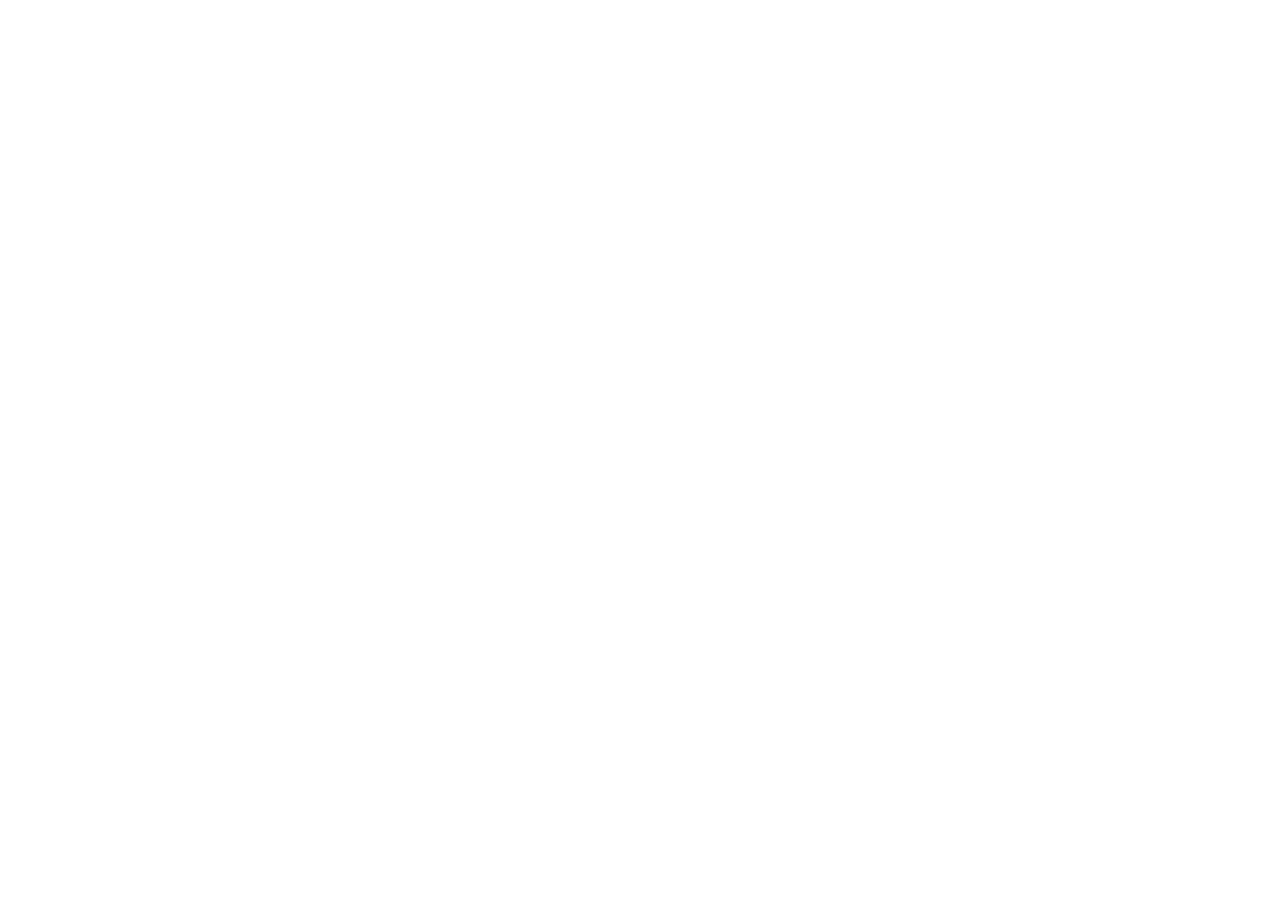
==== index.html @ f1967594 "Add files via upload" ====
<!DOCTYPE HTML>
<html lang="en">
<head>
<link rel="shortcut icon" href="images/favicon.ico" type="image/x-icon">
<link rel="icon" href="images/favicon.png" type="image/png">
<title>Jingle Bells</title>
<meta charset="utf-8" />
<meta http-equiv="Content-Language" content="en">
<meta name="viewport" content="width=device-width, initial-scale=1, user-scalable=no" />
<link rel="stylesheet" href="assets/css/main.css" />
<noscript><link rel="stylesheet" href="assets/css/noscript.css" /></noscript>
<style type="text/css" media="screen">
	#intro {
  		position: fixed;
  		bottom: 0;
  		right: 0;
  		min-width: 100%;
  		min-height: 100%;
	}
  	#audio {
  		position: absolute;
		left: 50%;
		transform: translateX(-50%);
  		bottom: 5%;
		z-index: 1000;
	}
	.wrap {
		position:fixed;
		top:0;
		left:0;
		width:100%;
		height:100%;
		background:rgba(102,102,102,.5);
	}
.content br {
    display: block !important;
}
</style>
</head>
	<body class="is-preload">

		<!-- Header -->
			<!--<header id="header">
				<h1>jingle.bells</h1>
				<nav>
					<ul>
						<li><a href="#contact">contact</a></li>
					</ul>
				</nav>
			</header>-->

		<!-- Intro -->
			<!--<section id="intro" class="main style1 dark fullscreen">
				<div class="content">
					<header>
						<h2>JINGLE.BELLS</h2>
					</header>
					<p>&nbsp;</p>
				</div>
			</section>-->
			<section class="main style1 dark fullscreen">
            <video autoplay loop muted id="intro">
  			<source src="images/jinglesparkle.mp4" type="video/mp4" data-appear-animation="fadeIn">
            Your browser does not support the video tag.
			</video>
            <div class="wrap">
            </div>
			<audio controls id="audio">
  			<source src="images/jinglesbeat.mp3" type="audio/mpeg">
			Your browser does not support the audio element.
			</audio>
                <div class="content">
					<header>
						<h2>JINGLE.BELLS/</h2>
					</header>
					<p>⚡ by handshake on the blockchain. ❤️ to namebase.io & Johnny Wu<br>
					•<br>
                    an <span style="color:black;font-weight:900;">outofthisworld/</span> experience</p>
				</div>
            </section>

		<!-- Contact -->
			<!--<section id="contact" class="main style3 secondary">
				<div class="content">
					<header>
						<h2>buy this domain:</h2>
					</header>
					<div class="box">
                    <form action="https://formspree.io/example@example.com" method="POST">
                    <div class="fields">
                    <div class="field half">
                    <input type="text" name="name" placeholder="Name" />
                    </div>
                    <div class="field half">
                    <input type="email" name="email" placeholder="Email" />
                    </div>
                    <div class="field">
                    <textarea name="message" placeholder="Message" rows="6"></textarea>
                    </div></div>
                    <ul class="actions special">
					<li><input type="submit" value="Send Message" /></li>
					</ul>
                    </form>
					</div>
				</div>
			</section>-->


		<!-- Scripts -->
			<script src="assets/js/jquery.min.js"></script>
			<script src="assets/js/jquery.poptrox.min.js"></script>
			<script src="assets/js/jquery.scrolly.min.js"></script>
			<script src="assets/js/jquery.scrollex.min.js"></script>
			<script src="assets/js/browser.min.js"></script>
			<script src="assets/js/breakpoints.min.js"></script>
			<script src="assets/js/util.js"></script>
			<script src="assets/js/main.js"></script>
	</body>
</html>
---- assets/css/main.css ----
@import url("https://fonts.googleapis.com/css?family=Source+Sans+Pro:300,900");
@import url("fontawesome-all.min.css");

/*
	Big Picture by HTML5 UP
	html5up.net | @ajlkn
	Free for personal and commercial use under the CCA 3.0 license (html5up.net/license)
*/

html, body, div, span, applet, object,
iframe, h1, h2, h3, h4, h5, h6, p, blockquote,
pre, a, abbr, acronym, address, big, cite,
code, del, dfn, em, img, ins, kbd, q, s, samp,
small, strike, strong, sub, sup, tt, var, b,
u, i, center, dl, dt, dd, ol, ul, li, fieldset,
form, label, legend, table, caption, tbody,
tfoot, thead, tr, th, td, article, aside,
canvas, details, embed, figure, figcaption,
footer, header, hgroup, menu, nav, output, ruby,
section, summary, time, mark, audio, video {
	margin: 0;
	padding: 0;
	border: 0;
	font-size: 100%;
	font: inherit;
	vertical-align: baseline;}

article, aside, details, figcaption, figure,
footer, header, hgroup, menu, nav, section {
	display: block;}

body {
	line-height: 1;
}

ol, ul {
	list-style: none;
}

blockquote, q {
	quotes: none;
}

	blockquote:before, blockquote:after, q:before, q:after {
		content: '';
		content: none;
	}

table {
	border-collapse: collapse;
	border-spacing: 0;
}

body {
	-webkit-text-size-adjust: none;
}

mark {
	background-color: transparent;
	color: inherit;
}

input::-moz-focus-inner {
	border: 0;
	padding: 0;
}

input, select, textarea {
	-moz-appearance: none;
	-webkit-appearance: none;
	-ms-appearance: none;
	appearance: none;
}

/* Basic */

	@-ms-viewport {
		width: device-width;
	}

	html {
		height: 100%;
	}

	html {
		box-sizing: border-box;
	}

	*, *:before, *:after {
		box-sizing: inherit;
	}

	body {
		background: #ffffff;
		height: 100%;
		min-width: 320px;
	}

		body.is-preload *, body.is-preload *:before, body.is-preload *:after {
			-moz-animation: none !important;
			-webkit-animation: none !important;
			-ms-animation: none !important;
			animation: none !important;
			-moz-transition: none !important;
			-webkit-transition: none !important;
			-ms-transition: none !important;
			transition: none !important;
		}

/* Spinner */

	@-moz-keyframes spinner-rotate {
		0% {
			-moz-transform: scale(1) rotate(0deg);
			-webkit-transform: scale(1) rotate(0deg);
			-ms-transform: scale(1) rotate(0deg);
			transform: scale(1) rotate(0deg);
		}

		100% {
			-moz-transform: scale(1) rotate(360deg);
			-webkit-transform: scale(1) rotate(360deg);
			-ms-transform: scale(1) rotate(360deg);
			transform: scale(1) rotate(360deg);
		}
	}

	@-webkit-keyframes spinner-rotate {
		0% {
			-moz-transform: scale(1) rotate(0deg);
			-webkit-transform: scale(1) rotate(0deg);
			-ms-transform: scale(1) rotate(0deg);
			transform: scale(1) rotate(0deg);
		}

		100% {
			-moz-transform: scale(1) rotate(360deg);
			-webkit-transform: scale(1) rotate(360deg);
			-ms-transform: scale(1) rotate(360deg);
			transform: scale(1) rotate(360deg);
		}
	}

	@-ms-keyframes spinner-rotate {
		0% {
			-moz-transform: scale(1) rotate(0deg);
			-webkit-transform: scale(1) rotate(0deg);
			-ms-transform: scale(1) rotate(0deg);
			transform: scale(1) rotate(0deg);
		}

		100% {
			-moz-transform: scale(1) rotate(360deg);
			-webkit-transform: scale(1) rotate(360deg);
			-ms-transform: scale(1) rotate(360deg);
			transform: scale(1) rotate(360deg);
		}
	}

	@keyframes spinner-rotate {
		0% {
			-moz-transform: scale(1) rotate(0deg);
			-webkit-transform: scale(1) rotate(0deg);
			-ms-transform: scale(1) rotate(0deg);
			transform: scale(1) rotate(0deg);
		}

		100% {
			-moz-transform: scale(1) rotate(360deg);
			-webkit-transform: scale(1) rotate(360deg);
			-ms-transform: scale(1) rotate(360deg);
			transform: scale(1) rotate(360deg);
		}
	}

/* Loader */

	@-moz-keyframes spinner-show {
		0% {
			opacity: 0;
		}

		100% {
			opacity: 1;
		}
	}

	@-webkit-keyframes spinner-show {
		0% {
			opacity: 0;
		}

		100% {
			opacity: 1;
		}
	}

	@-ms-keyframes spinner-show {
		0% {
			opacity: 0;
		}

		100% {
			opacity: 1;
		}
	}

	@keyframes spinner-show {
		0% {
			opacity: 0;
		}

		100% {
			opacity: 1;
		}
	}

	@-moz-keyframes spinner-hide {
		0% {
			-moz-transform: scale(1) rotate(0deg);
			-webkit-transform: scale(1) rotate(0deg);
			-ms-transform: scale(1) rotate(0deg);
			transform: scale(1) rotate(0deg);
			color: #e5e6e7;
			z-index: 100001;
		}

		99% {
			-moz-transform: scale(0.5) rotate(360deg);
			-webkit-transform: scale(0.5) rotate(360deg);
			-ms-transform: scale(0.5) rotate(360deg);
			transform: scale(0.5) rotate(360deg);
			color: #e5e6e7;
			z-index: 100001;
		}

		100% {
			-moz-transform: scale(0.5) rotate(360deg);
			-webkit-transform: scale(0.5) rotate(360deg);
			-ms-transform: scale(0.5) rotate(360deg);
			transform: scale(0.5) rotate(360deg);
			color: #e5e6e7;
			z-index: -1;
		}
	}

	@-webkit-keyframes spinner-hide {
		0% {
			-moz-transform: scale(1) rotate(0deg);
			-webkit-transform: scale(1) rotate(0deg);
			-ms-transform: scale(1) rotate(0deg);
			transform: scale(1) rotate(0deg);
			color: #e5e6e7;
			z-index: 100001;
		}

		99% {
			-moz-transform: scale(0.5) rotate(360deg);
			-webkit-transform: scale(0.5) rotate(360deg);
			-ms-transform: scale(0.5) rotate(360deg);
			transform: scale(0.5) rotate(360deg);
			color: #e5e6e7;
			z-index: 100001;
		}

		100% {
			-moz-transform: scale(0.5) rotate(360deg);
			-webkit-transform: scale(0.5) rotate(360deg);
			-ms-transform: scale(0.5) rotate(360deg);
			transform: scale(0.5) rotate(360deg);
			color: #e5e6e7;
			z-index: -1;
		}
	}

	@-ms-keyframes spinner-hide {
		0% {
			-moz-transform: scale(1) rotate(0deg);
			-webkit-transform: scale(1) rotate(0deg);
			-ms-transform: scale(1) rotate(0deg);
			transform: scale(1) rotate(0deg);
			color: #e5e6e7;
			z-index: 100001;
		}

		99% {
			-moz-transform: scale(0.5) rotate(360deg);
			-webkit-transform: scale(0.5) rotate(360deg);
			-ms-transform: scale(0.5) rotate(360deg);
			transform: scale(0.5) rotate(360deg);
			color: #e5e6e7;
			z-index: 100001;
		}

		100% {
			-moz-transform: scale(0.5) rotate(360deg);
			-webkit-transform: scale(0.5) rotate(360deg);
			-ms-transform: scale(0.5) rotate(360deg);
			transform: scale(0.5) rotate(360deg);
			color: #e5e6e7;
			z-index: -1;
		}
	}

	@keyframes spinner-hide {
		0% {
			-moz-transform: scale(1) rotate(0deg);
			-webkit-transform: scale(1) rotate(0deg);
			-ms-transform: scale(1) rotate(0deg);
			transform: scale(1) rotate(0deg);
			color: #e5e6e7;
			z-index: 100001;
		}

		99% {
			-moz-transform: scale(0.5) rotate(360deg);
			-webkit-transform: scale(0.5) rotate(360deg);
			-ms-transform: scale(0.5) rotate(360deg);
			transform: scale(0.5) rotate(360deg);
			color: #e5e6e7;
			z-index: 100001;
		}

		100% {
			-moz-transform: scale(0.5) rotate(360deg);
			-webkit-transform: scale(0.5) rotate(360deg);
			-ms-transform: scale(0.5) rotate(360deg);
			transform: scale(0.5) rotate(360deg);
			color: #e5e6e7;
			z-index: -1;
		}
	}

	@-moz-keyframes overlay-hide {
		0% {
			opacity: 1;
			z-index: 100000;
		}

		15% {
			opacity: 1;
			z-index: 100000;
		}

		99% {
			opacity: 0;
			z-index: 100000;
		}

		100% {
			opacity: 0;
			z-index: -1;
		}
	}

	@-webkit-keyframes overlay-hide {
		0% {
			opacity: 1;
			z-index: 100000;
		}

		15% {
			opacity: 1;
			z-index: 100000;
		}

		99% {
			opacity: 0;
			z-index: 100000;
		}

		100% {
			opacity: 0;
			z-index: -1;
		}
	}

	@-ms-keyframes overlay-hide {
		0% {
			opacity: 1;
			z-index: 100000;
		}

		15% {
			opacity: 1;
			z-index: 100000;
		}

		99% {
			opacity: 0;
			z-index: 100000;
		}

		100% {
			opacity: 0;
			z-index: -1;
		}
	}

	@keyframes overlay-hide {
		0% {
			opacity: 1;
			z-index: 100000;
		}

		15% {
			opacity: 1;
			z-index: 100000;
		}

		99% {
			opacity: 0;
			z-index: 100000;
		}

		100% {
			opacity: 0;
			z-index: -1;
		}
	}

	body {
		text-decoration: none;
	}

		body:before {
			-moz-animation: spinner-show 1.5s 1 0.25s ease forwards, spinner-hide 0.25s ease-in-out forwards !important;
			-webkit-animation: spinner-show 1.5s 1 0.25s ease forwards, spinner-hide 0.25s ease-in-out forwards !important;
			-ms-animation: spinner-show 1.5s 1 0.25s ease forwards, spinner-hide 0.25s ease-in-out forwards !important;
			animation: spinner-show 1.5s 1 0.25s ease forwards, spinner-hide 0.25s ease-in-out forwards !important;
			-moz-transform-origin: 50% 50%;
			-webkit-transform-origin: 50% 50%;
			-ms-transform-origin: 50% 50%;
			transform-origin: 50% 50%;
			-moz-osx-font-smoothing: grayscale;
			-webkit-font-smoothing: antialiased;
			font-family: FontAwesome;
			font-style: normal;
			font-weight: normal;
			text-transform: none !important;
			color: #e5e6e7;
			content: '\f1ce';
			cursor: default;
			display: block;
			font-size: 2em;
			height: 2em;
			left: 50%;
			line-height: 2em;
			margin: -1em 0 0 -1em;
			opacity: 0;
			position: fixed;
			text-align: center;
			top: 50%;
			width: 2em;
			z-index: -1;
		}

		body:after {
			-moz-animation: overlay-hide 1.5s ease-in forwards !important;
			-webkit-animation: overlay-hide 1.5s ease-in forwards !important;
			-ms-animation: overlay-hide 1.5s ease-in forwards !important;
			animation: overlay-hide 1.5s ease-in forwards !important;
			background: #ffffff;
			content: '';
			display: block;
			height: 100%;
			left: 0;
			opacity: 0;
			position: fixed;
			top: 0;
			width: 100%;
			z-index: -1;
		}

		body.is-preload:before {
			-moz-animation: spinner-show 1.5s 1 0.25s ease forwards, spinner-rotate 0.75s infinite linear !important;
			-webkit-animation: spinner-show 1.5s 1 0.25s ease forwards, spinner-rotate 0.75s infinite linear !important;
			-ms-animation: spinner-show 1.5s 1 0.25s ease forwards, spinner-rotate 0.75s infinite linear !important;
			animation: spinner-show 1.5s 1 0.25s ease forwards, spinner-rotate 0.75s infinite linear !important;
			z-index: 100001;
		}

		body.is-preload:after {
			-moz-animation: none !important;
			-webkit-animation: none !important;
			-ms-animation: none !important;
			animation: none !important;
			opacity: 1;
			z-index: 100000;
		}

	@media (-webkit-min-device-pixel-ratio: 2) {

		body:before {
			line-height: 2.025em;
		}

	}

/* Type */

	body, input, textarea, select {
		font-family: "Source Sans Pro", "sans-serif";
		font-weight: 300;
		font-size: 18pt;
		line-height: 1.75em;
		color: #39454b;
		letter-spacing: 0.025em;
	}

		@media screen and (max-width: 1920px) {

			body, input, textarea, select {
				font-size: 17pt;
			}

		}

		@media screen and (max-width: 1680px) {

			body, input, textarea, select {
				font-size: 15pt;
			}

		}

		@media screen and (max-width: 1280px) {

			body, input, textarea, select {
				font-size: 13pt;
			}

		}

		@media screen and (max-width: 1000px) {

			body, input, textarea, select {
				font-size: 13pt;
			}

		}

		@media screen and (max-width: 736px) {

			body, input, textarea, select {
				font-size: 12pt;
				line-height: 1.5em;
			}

		}

	h1, h2, h3, h4, h5, h6 {
		font-weight: 900;
		color: inherit;
		letter-spacing: -0.0325em;
	}

		h1 a, h2 a, h3 a, h4 a, h5 a, h6 a {
			color: inherit;
			text-decoration: none;
		}

	h2 {
		font-size: 2.25em;
		line-height: 1.25em;
		letter-spacing: -0.05em;
	}

	@media screen and (max-width: 736px) {

		h2 {
			font-size: 1.5em;
		}

	}

	strong, b {
		font-weight: 900;
		color: inherit;
	}

	em, i {
		font-style: italic;
	}

	a {
		-moz-transition: color 0.2s ease-in-out;
		-webkit-transition: color 0.2s ease-in-out;
		-ms-transition: color 0.2s ease-in-out;
		transition: color 0.2s ease-in-out;
		color: #98c593;
	}

	sub {
		position: relative;
		top: 0.5em;
		font-size: 0.8em;
	}

	sup {
		position: relative;
		top: -0.5em;
		font-size: 0.8em;
	}

	hr {
		border: 0;
		border-top: solid 1px #e5e6e7;
	}

	blockquote {
		border-left: solid 0.5em #e5e6e7;
		padding: 1em 0 1em 2em;
		font-style: italic;
	}

	p, ul, ol, dl, table {
		margin-bottom: 1em;
	}

/* Box */

	.box {
		background: #ffffff;
		color: #39454b;
		padding: 2em;
	}

		.box > :last-child {
			margin-bottom: 0;
		}

		.box.style2 {
			padding: 3.5em 2.5em 3.5em 2.5em;
		}

		@media screen and (max-width: 736px) {

			.box {
				padding: 1em;
			}

				.box.style2 {
					padding: 1.5em 1.25em 1.5em 1.25em;
					background-color: rgba(255, 255, 255, 0.9);
				}

		}

/* Button */

	input[type="button"],
	input[type="submit"],
	input[type="reset"],
	.button,
	button {
		-moz-appearance: none;
		-webkit-appearance: none;
		-ms-appearance: none;
		appearance: none;
		-moz-transition: background-color 0.2s ease-in-out;
		-webkit-transition: background-color 0.2s ease-in-out;
		-ms-transition: background-color 0.2s ease-in-out;
		transition: background-color 0.2s ease-in-out;
		background-color: #98c593;
		border: 0;
		border-radius: 3.5em;
		color: #ffffff;
		cursor: pointer;
		display: inline-block;
		height: 3.5em;
		line-height: 3.5em;
		outline: 0;
		padding: 0 2em 0 2em;
		position: relative;
		text-align: center;
		text-decoration: none;
	}

		input[type="button"].down,
		input[type="submit"].down,
		input[type="reset"].down,
		.button.down,
		button.down {
			width: 5em;
			height: 5em;
			line-height: 4.5em;
			padding: 0;
			background-image: url("images/dark-arrow.svg");
			background-position: center center;
			background-repeat: no-repeat;
			text-indent: -10em;
			overflow: hidden;
		}

			input[type="button"].down.anchored,
			input[type="submit"].down.anchored,
			input[type="reset"].down.anchored,
			.button.down.anchored,
			button.down.anchored {
				bottom: 0;
				border-bottom: 0;
				border-radius: 3em 3em 0 0;
				height: 4.5em;
				margin-left: -2.5em;
			}

		input[type="button"].anchored,
		input[type="submit"].anchored,
		input[type="reset"].anchored,
		.button.anchored,
		button.anchored {
			position: absolute;
			left: 50%;
		}

		input[type="button"]:hover,
		input[type="submit"]:hover,
		input[type="reset"]:hover,
		.button:hover,
		button:hover {
			background-color: #a8cea4;
		}

		input[type="button"]:active,
		input[type="submit"]:active,
		input[type="reset"]:active,
		.button:active,
		button:active {
			background-color: #88bc82;
		}

		input[type="button"].style2,
		input[type="submit"].style2,
		input[type="reset"].style2,
		.button.style2,
		button.style2 {
			background-color: transparent;
			border: solid 2px #e5e6e7;
			color: inherit;
		}

			input[type="button"].style2:hover,
			input[type="submit"].style2:hover,
			input[type="reset"].style2:hover,
			.button.style2:hover,
			button.style2:hover {
				background-color: rgba(229, 230, 231, 0.25);
			}

			input[type="button"].style2:active,
			input[type="submit"].style2:active,
			input[type="reset"].style2:active,
			.button.style2:active,
			button.style2:active {
				background-color: rgba(229, 230, 231, 0.375);
			}

			input[type="button"].style2.down,
			input[type="submit"].style2.down,
			input[type="reset"].style2.down,
			.button.style2.down,
			button.style2.down {
				background-image: url("images/arrow.svg");
			}

/* Form */

	form {
		margin: 0 0 2em 0;
	}

		form > :last-child {
			margin-bottom: 0;
		}

		form > .fields {
			display: -moz-flex;
			display: -webkit-flex;
			display: -ms-flex;
			display: flex;
			-moz-flex-wrap: wrap;
			-webkit-flex-wrap: wrap;
			-ms-flex-wrap: wrap;
			flex-wrap: wrap;
			width: calc(100% + 3em);
			margin: -1.5em 0 2em -1.5em;
		}

			form > .fields > .field {
				-moz-flex-grow: 0;
				-webkit-flex-grow: 0;
				-ms-flex-grow: 0;
				flex-grow: 0;
				-moz-flex-shrink: 0;
				-webkit-flex-shrink: 0;
				-ms-flex-shrink: 0;
				flex-shrink: 0;
				padding: 1.5em 0 0 1.5em;
				width: calc(100% - 1.5em);
			}

				form > .fields > .field.half {
					width: calc(50% - 0.75em);
				}

				form > .fields > .field.third {
					width: calc(100%/3 - 0.5em);
				}

				form > .fields > .field.quarter {
					width: calc(25% - 0.375em);
				}

		@media screen and (max-width: 480px) {

			form > .fields {
				width: calc(100% + 2em);
				margin: -1em 0 2em -1em;
			}

				form > .fields > .field {
					padding: 1em 0 0 1em;
					width: calc(100% - 1em);
				}

					form > .fields > .field.half {
						width: calc(100% - 1em);
					}

					form > .fields > .field.third {
						width: calc(100% - 1em);
					}

					form > .fields > .field.quarter {
						width: calc(100% - 1em);
					}

		}

	label {
		display: block;
	}

	input[type="text"],
	input[type="password"],
	input[type="email"],
	input[type="tel"],
	input[type="search"],
	input[type="url"],
	select,
	textarea {
		-moz-appearance: none;
		-webkit-appearance: none;
		-ms-appearance: none;
		appearance: none;
		-moz-transition: border-color 0.2s ease-in-out, color 0.2s ease-in-out;
		-webkit-transition: border-color 0.2s ease-in-out, color 0.2s ease-in-out;
		-ms-transition: border-color 0.2s ease-in-out, color 0.2s ease-in-out;
		transition: border-color 0.2s ease-in-out, color 0.2s ease-in-out;
		color: #39454b;
		display: block;
		width: 100%;
		padding: 0.65em 0.75em;
		background: none;
		border: solid 2px #e5e6e7;
		color: inherit;
		border-radius: 0.5em;
		outline: none;
	}

		input[type="text"]:focus,
		input[type="password"]:focus,
		input[type="email"]:focus,
		input[type="tel"]:focus,
		input[type="search"]:focus,
		input[type="url"]:focus,
		select:focus,
		textarea:focus {
			border-color: #9ac8e9;
		}

	input[type="text"],
	input[type="password"],
	input[type="email"],
	input[type="tel"],
	input[type="search"],
	input[type="url"],
	select {
		line-height: 1.35em;
	}

	textarea {
		min-height: 8em;
	}

	::-moz-focus-inner {
		border: 0;
	}

	::-webkit-input-placeholder {
		opacity: 0.375;
	}

	:-moz-placeholder {
		opacity: 0.375;
	}

	::-moz-placeholder {
		opacity: 0.375;
	}

	:-ms-input-placeholder {
		opacity: 0.375;
	}

/* Icon */

	.icon {
		text-decoration: none;
		position: relative;
		text-decoration: none;
	}

		.icon:before {
			-moz-osx-font-smoothing: grayscale;
			-webkit-font-smoothing: antialiased;
			display: inline-block;
			font-style: normal;
			font-variant: normal;
			text-rendering: auto;
			line-height: 1;
			text-transform: none !important;
			font-family: 'Font Awesome 5 Free';
			font-weight: 400;
		}

		.icon:before {
			line-height: inherit;
		}

		.icon > .label {
			display: none;
		}

		.icon.solid:before {
			font-weight: 900;
		}

		.icon.brands:before {
			font-family: 'Font Awesome 5 Brands';
		}

/* Image */

	.image {
		position: relative;
		display: inline-block;
	}

		.image:before {
			content: '';
			position: absolute;
			left: 0;
			top: 0;
			width: 100%;
			height: 100%;
			background: url("images/overlay.png");
		}

		.image img {
			display: block;
			width: 100%;
		}

		.image.featured {
			display: block;
			width: 100%;
			margin: 0 0 2em 0;
		}

		.image.fit {
			display: block;
			width: 100%;
		}

		.image.left {
			float: left;
			margin: 0 2em 2em 0;
		}

		.image.centered {
			display: block;
			margin: 0 0 2em 0;
		}

			.image.centered img {
				margin: 0 auto;
				width: auto;
			}

/* List */

	ul.default {
		list-style: disc;
		padding-left: 1em;
	}

		ul.default li {
			padding-left: 0.5em;
		}

	ul.menu {
		cursor: default;
	}

		ul.menu li {
			display: inline-block;
			line-height: 1em;
			border-left: solid 1px #e5e6e7;
			padding: 0 0 0 0.5em;
			margin: 0 0 0 0.5em;
		}

			ul.menu li:first-child {
				border-left: 0;
				padding-left: 0;
				margin-left: 0;
			}

	ol.default {
		list-style: decimal;
		padding-left: 1.25em;
	}

		ol.default li {
			padding-left: 0.25em;
		}

/* Actions */

	ul.actions {
		display: -moz-flex;
		display: -webkit-flex;
		display: -ms-flex;
		display: flex;
		cursor: default;
		list-style: none;
		margin-left: -1em;
		padding-left: 0;
	}

		ul.actions li {
			padding: 0 0 0 1em;
			vertical-align: middle;
		}

		ul.actions.special {
			-moz-justify-content: center;
			-webkit-justify-content: center;
			-ms-justify-content: center;
			justify-content: center;
			width: 100%;
			margin-left: 0;
		}

			ul.actions.special li:first-child {
				padding-left: 0;
			}

		ul.actions.stacked {
			-moz-flex-direction: column;
			-webkit-flex-direction: column;
			-ms-flex-direction: column;
			flex-direction: column;
			margin-left: 0;
		}

			ul.actions.stacked li {
				padding: 1.3em 0 0 0;
			}

				ul.actions.stacked li:first-child {
					padding-top: 0;
				}

		ul.actions.fit {
			width: calc(100% + 1em);
		}

			ul.actions.fit li {
				-moz-flex-grow: 1;
				-webkit-flex-grow: 1;
				-ms-flex-grow: 1;
				flex-grow: 1;
				-moz-flex-shrink: 1;
				-webkit-flex-shrink: 1;
				-ms-flex-shrink: 1;
				flex-shrink: 1;
				width: 100%;
			}

				ul.actions.fit li > * {
					width: 100%;
				}

			ul.actions.fit.stacked {
				width: 100%;
			}

		@media screen and (max-width: 480px) {

			ul.actions:not(.fixed) {
				-moz-flex-direction: column;
				-webkit-flex-direction: column;
				-ms-flex-direction: column;
				flex-direction: column;
				margin-left: 0;
				width: 100% !important;
			}

				ul.actions:not(.fixed) li {
					-moz-flex-grow: 1;
					-webkit-flex-grow: 1;
					-ms-flex-grow: 1;
					flex-grow: 1;
					-moz-flex-shrink: 1;
					-webkit-flex-shrink: 1;
					-ms-flex-shrink: 1;
					flex-shrink: 1;
					padding: 1em 0 0 0;
					text-align: center;
					width: 100%;
				}

					ul.actions:not(.fixed) li > * {
						width: 100%;
					}

					ul.actions:not(.fixed) li:first-child {
						padding-top: 0;
					}

					ul.actions:not(.fixed) li input[type="submit"],
					ul.actions:not(.fixed) li input[type="reset"],
					ul.actions:not(.fixed) li input[type="button"],
					ul.actions:not(.fixed) li button,
					ul.actions:not(.fixed) li .button {
						width: 100%;
					}

						ul.actions:not(.fixed) li input[type="submit"].icon:before,
						ul.actions:not(.fixed) li input[type="reset"].icon:before,
						ul.actions:not(.fixed) li input[type="button"].icon:before,
						ul.actions:not(.fixed) li button.icon:before,
						ul.actions:not(.fixed) li .button.icon:before {
							margin-left: -0.5rem;
						}

		}

/* Icons */

	ul.icons {
		cursor: default;
	}

		ul.icons li {
			display: inline-block;
		}

		ul.icons a {
			display: inline-block;
			width: 2em;
			height: 2em;
			line-height: 2em;
			text-align: center;
			border: 0;
		}

/* Sections/Article */

	header {
		margin-bottom: 1em;
	}

		header p {
			display: block;
			margin: 1em 0 0 0;
			padding: 0 0 0.5em 0;
		}

	footer {
		margin-top: 2em;
	}

/* Table */

	table {
		width: 100%;
	}

		table.default {
			width: 100%;
		}

			table.default tbody tr:nth-child(2n+2) {
				background: rgba(229, 230, 231, 0.5);
			}

			table.default td {
				padding: 0.5em 1em 0.5em 1em;
			}

			table.default th {
				text-align: left;
				font-weight: 900;
				padding: 0.5em 1em 0.5em 1em;
			}

			table.default thead {
				background: #39454b;
				color: #ffffff;
			}

			table.default tfoot {
				background: #e5e6e7;
			}

/* Poptrox */

	.poptrox-popup {
		-moz-box-sizing: content-box;
		-webkit-box-sizing: content-box;
		-ms-box-sizing: content-box;
		box-sizing: content-box;
		background: #fff;
		padding-bottom: 3em;
		box-shadow: 0 0.1em 0.15em 0 rgba(0, 0, 0, 0.15);
	}

		.poptrox-popup .loader {
			position: absolute;
			top: 50%;
			left: 50%;
			margin: -1em 0 0 -1em;
			width: 2em;
			height: 2em;
			display: block;
			font-size: 2em;
		}

			.poptrox-popup .loader:before {
				-moz-animation: spinner-rotate 0.75s infinite linear !important;
				-webkit-animation: spinner-rotate 0.75s infinite linear !important;
				-ms-animation: spinner-rotate 0.75s infinite linear !important;
				animation: spinner-rotate 0.75s infinite linear !important;
				-moz-osx-font-smoothing: grayscale;
				-webkit-font-smoothing: antialiased;
				font-family: FontAwesome;
				font-style: normal;
				font-weight: normal;
				text-transform: none !important;
				color: #e5e6e7;
				content: '\f1ce';
				cursor: default;
				display: block;
				height: 2em;
				left: 0;
				line-height: 2em;
				position: absolute;
				text-align: center;
				top: 0;
				width: 2em;
			}

		.poptrox-popup .caption {
			position: absolute;
			bottom: 0;
			left: 0;
			background: #ffffff;
			width: 100%;
			height: 3em;
			line-height: 2.8em;
			text-align: center;
			cursor: default;
			z-index: 1;
			font-size: 0.9em;
		}

		.poptrox-popup .nav-next,
		.poptrox-popup .nav-previous {
			-moz-transition: opacity 0.2s ease-in-out;
			-webkit-transition: opacity 0.2s ease-in-out;
			-ms-transition: opacity 0.2s ease-in-out;
			transition: opacity 0.2s ease-in-out;
			position: absolute;
			top: 0;
			width: 50%;
			height: 100%;
			opacity: 0;
			cursor: pointer;
			background: rgba(0, 0, 0, 0.01);
			-webkit-tap-highlight-color: rgba(255, 255, 255, 0);
		}

		.poptrox-popup .nav-next:before,
		.poptrox-popup .nav-previous:before {
			content: '';
			position: absolute;
			width: 96px;
			height: 64px;
			background: url("images/poptrox-nav.svg");
			top: calc(50% - 1.5em);
			margin: -32px 0 0 0;
		}

		.poptrox-popup:hover .nav-next,
		.poptrox-popup:hover .nav-previous {
			opacity: 0.5;
		}

		.poptrox-popup:hover .nav-next:hover,
		.poptrox-popup:hover .nav-previous:hover {
			opacity: 1.0;
		}

		.poptrox-popup .nav-previous:before {
			-moz-transform: scaleX(-1);
			-webkit-transform: scaleX(-1);
			-ms-transform: scaleX(-1);
			transform: scaleX(-1);
			-ms-filter: "FlipH";
			filter: FlipH;
		}

		.poptrox-popup .nav-next {
			right: 0;
		}

			.poptrox-popup .nav-next:before {
				right: 0;
			}

		.poptrox-popup .nav-previous {
			left: 0;
		}

			.poptrox-popup .nav-previous:before {
				left: 0;
			}

		.poptrox-popup .closer {
			-moz-transition: opacity 0.2s ease-in-out;
			-webkit-transition: opacity 0.2s ease-in-out;
			-ms-transition: opacity 0.2s ease-in-out;
			transition: opacity 0.2s ease-in-out;
			position: absolute;
			top: 0;
			right: 0;
			width: 64px;
			height: 64px;
			text-indent: -9999px;
			z-index: 2;
			opacity: 0;
			-webkit-tap-highlight-color: rgba(255, 255, 255, 0);
		}

			.poptrox-popup .closer:before {
				content: '';
				display: block;
				position: absolute;
				right: 16px;
				top: 16px;
				width: 40px;
				height: 40px;
				border-radius: 100%;
				box-shadow: inset 0 0 0 2px #fff;
				background: url("images/poptrox-closer.svg") center center;
				color: #ffffff !important;
			}

		.poptrox-popup:hover .closer {
			opacity: 0.5;
		}

			.poptrox-popup:hover .closer:hover {
				opacity: 1.0;
			}

		body.is-touch .poptrox-popup .nav-next,
		body.is-touch .poptrox-popup .nav-previous,
		body.is-touch .poptrox-popup .closer {
			opacity: 1.0 !important;
		}

		@media screen and (max-width: 736px) {

			.poptrox-popup .nav-next:before,
			.poptrox-popup .nav-previous:before {
				width: 48px;
				height: 32px;
				background-size: contain;
				margin: -16px 0 0 0;
			}

			.poptrox-popup .closer:before {
				right: 12px;
				top: 12px;
				width: 20px;
				height: 20px;
				box-shadow: inset 0 0 0 1px #fff;
				background-size: contain;
				opacity: 0.65;
			}

		}

/* Gallery */

	.gallery {
		display: -moz-flex;
		display: -webkit-flex;
		display: -ms-flex;
		display: flex;
		-moz-flex-wrap: wrap;
		-webkit-flex-wrap: wrap;
		-ms-flex-wrap: wrap;
		flex-wrap: wrap;
		width: 45em;
		max-width: 100%;
		margin: 0 auto 2em auto;
	}

		.gallery article {
			-moz-transition: -moz-transform 1s ease, opacity 1s ease;
			-webkit-transition: -webkit-transform 1s ease, opacity 1s ease;
			-ms-transition: -ms-transform 1s ease, opacity 1s ease;
			transition: transform 1s ease, opacity 1s ease;
			-moz-transform: translateX(0);
			-webkit-transform: translateX(0);
			-ms-transform: translateX(0);
			transform: translateX(0);
			width: 50%;
			position: relative;
			opacity: 1.0;
		}

			.gallery article .image {
				margin: 0;
				display: block;
			}

			.gallery article:nth-last-child(1n) {
				-moz-transition-delay: 0.05s;
				-webkit-transition-delay: 0.05s;
				-ms-transition-delay: 0.05s;
				transition-delay: 0.05s;
			}

			.gallery article:nth-last-child(2n) {
				-moz-transition-delay: 0.05s;
				-webkit-transition-delay: 0.05s;
				-ms-transition-delay: 0.05s;
				transition-delay: 0.05s;
			}

			.gallery article:nth-last-child(2n) {
				-moz-transition-delay: 0.1s;
				-webkit-transition-delay: 0.1s;
				-ms-transition-delay: 0.1s;
				transition-delay: 0.1s;
			}

			.gallery article:nth-last-child(3n) {
				-moz-transition-delay: 0.1s;
				-webkit-transition-delay: 0.1s;
				-ms-transition-delay: 0.1s;
				transition-delay: 0.1s;
			}

			.gallery article:nth-last-child(3n) {
				-moz-transition-delay: 0.15s;
				-webkit-transition-delay: 0.15s;
				-ms-transition-delay: 0.15s;
				transition-delay: 0.15s;
			}

			.gallery article:nth-last-child(4n) {
				-moz-transition-delay: 0.15s;
				-webkit-transition-delay: 0.15s;
				-ms-transition-delay: 0.15s;
				transition-delay: 0.15s;
			}

			.gallery article:nth-last-child(4n) {
				-moz-transition-delay: 0.2s;
				-webkit-transition-delay: 0.2s;
				-ms-transition-delay: 0.2s;
				transition-delay: 0.2s;
			}

			.gallery article:nth-last-child(5n) {
				-moz-transition-delay: 0.2s;
				-webkit-transition-delay: 0.2s;
				-ms-transition-delay: 0.2s;
				transition-delay: 0.2s;
			}

			.gallery article:nth-last-child(5n) {
				-moz-transition-delay: 0.25s;
				-webkit-transition-delay: 0.25s;
				-ms-transition-delay: 0.25s;
				transition-delay: 0.25s;
			}

			.gallery article:nth-last-child(6n) {
				-moz-transition-delay: 0.25s;
				-webkit-transition-delay: 0.25s;
				-ms-transition-delay: 0.25s;
				transition-delay: 0.25s;
			}

			.gallery article:nth-last-child(6n) {
				-moz-transition-delay: 0.3s;
				-webkit-transition-delay: 0.3s;
				-ms-transition-delay: 0.3s;
				transition-delay: 0.3s;
			}

			.gallery article:nth-last-child(7n) {
				-moz-transition-delay: 0.3s;
				-webkit-transition-delay: 0.3s;
				-ms-transition-delay: 0.3s;
				transition-delay: 0.3s;
			}

			.gallery article:nth-last-child(7n) {
				-moz-transition-delay: 0.35s;
				-webkit-transition-delay: 0.35s;
				-ms-transition-delay: 0.35s;
				transition-delay: 0.35s;
			}

			.gallery article:nth-last-child(8n) {
				-moz-transition-delay: 0.35s;
				-webkit-transition-delay: 0.35s;
				-ms-transition-delay: 0.35s;
				transition-delay: 0.35s;
			}

			.gallery article:nth-last-child(8n) {
				-moz-transition-delay: 0.4s;
				-webkit-transition-delay: 0.4s;
				-ms-transition-delay: 0.4s;
				transition-delay: 0.4s;
			}

			.gallery article:nth-last-child(9n) {
				-moz-transition-delay: 0.4s;
				-webkit-transition-delay: 0.4s;
				-ms-transition-delay: 0.4s;
				transition-delay: 0.4s;
			}

			.gallery article:nth-last-child(9n) {
				-moz-transition-delay: 0.45s;
				-webkit-transition-delay: 0.45s;
				-ms-transition-delay: 0.45s;
				transition-delay: 0.45s;
			}

			.gallery article:nth-last-child(10n) {
				-moz-transition-delay: 0.45s;
				-webkit-transition-delay: 0.45s;
				-ms-transition-delay: 0.45s;
				transition-delay: 0.45s;
			}

			.gallery article:nth-last-child(10n) {
				-moz-transition-delay: 0.5s;
				-webkit-transition-delay: 0.5s;
				-ms-transition-delay: 0.5s;
				transition-delay: 0.5s;
			}

			.gallery article:nth-last-child(11n) {
				-moz-transition-delay: 0.5s;
				-webkit-transition-delay: 0.5s;
				-ms-transition-delay: 0.5s;
				transition-delay: 0.5s;
			}

			.gallery article:nth-last-child(11n) {
				-moz-transition-delay: 0.55s;
				-webkit-transition-delay: 0.55s;
				-ms-transition-delay: 0.55s;
				transition-delay: 0.55s;
			}

			.gallery article:nth-last-child(12n) {
				-moz-transition-delay: 0.55s;
				-webkit-transition-delay: 0.55s;
				-ms-transition-delay: 0.55s;
				transition-delay: 0.55s;
			}

			.gallery article:nth-last-child(12n) {
				-moz-transition-delay: 0.6s;
				-webkit-transition-delay: 0.6s;
				-ms-transition-delay: 0.6s;
				transition-delay: 0.6s;
			}

			.gallery article:nth-last-child(13n) {
				-moz-transition-delay: 0.6s;
				-webkit-transition-delay: 0.6s;
				-ms-transition-delay: 0.6s;
				transition-delay: 0.6s;
			}

			.gallery article:nth-last-child(13n) {
				-moz-transition-delay: 0.65s;
				-webkit-transition-delay: 0.65s;
				-ms-transition-delay: 0.65s;
				transition-delay: 0.65s;
			}

			.gallery article:nth-last-child(14n) {
				-moz-transition-delay: 0.65s;
				-webkit-transition-delay: 0.65s;
				-ms-transition-delay: 0.65s;
				transition-delay: 0.65s;
			}

			.gallery article:nth-last-child(14n) {
				-moz-transition-delay: 0.7s;
				-webkit-transition-delay: 0.7s;
				-ms-transition-delay: 0.7s;
				transition-delay: 0.7s;
			}

			.gallery article:nth-last-child(15n) {
				-moz-transition-delay: 0.7s;
				-webkit-transition-delay: 0.7s;
				-ms-transition-delay: 0.7s;
				transition-delay: 0.7s;
			}

			.gallery article:nth-last-child(15n) {
				-moz-transition-delay: 0.75s;
				-webkit-transition-delay: 0.75s;
				-ms-transition-delay: 0.75s;
				transition-delay: 0.75s;
			}

			.gallery article:nth-last-child(16n) {
				-moz-transition-delay: 0.75s;
				-webkit-transition-delay: 0.75s;
				-ms-transition-delay: 0.75s;
				transition-delay: 0.75s;
			}

			.gallery article:nth-last-child(16n) {
				-moz-transition-delay: 0.8s;
				-webkit-transition-delay: 0.8s;
				-ms-transition-delay: 0.8s;
				transition-delay: 0.8s;
			}

			.gallery article:nth-last-child(17n) {
				-moz-transition-delay: 0.8s;
				-webkit-transition-delay: 0.8s;
				-ms-transition-delay: 0.8s;
				transition-delay: 0.8s;
			}

			.gallery article:nth-last-child(17n) {
				-moz-transition-delay: 0.85s;
				-webkit-transition-delay: 0.85s;
				-ms-transition-delay: 0.85s;
				transition-delay: 0.85s;
			}

			.gallery article:nth-last-child(18n) {
				-moz-transition-delay: 0.85s;
				-webkit-transition-delay: 0.85s;
				-ms-transition-delay: 0.85s;
				transition-delay: 0.85s;
			}

			.gallery article:nth-last-child(18n) {
				-moz-transition-delay: 0.9s;
				-webkit-transition-delay: 0.9s;
				-ms-transition-delay: 0.9s;
				transition-delay: 0.9s;
			}

			.gallery article:nth-last-child(19n) {
				-moz-transition-delay: 0.9s;
				-webkit-transition-delay: 0.9s;
				-ms-transition-delay: 0.9s;
				transition-delay: 0.9s;
			}

			.gallery article:nth-last-child(19n) {
				-moz-transition-delay: 0.95s;
				-webkit-transition-delay: 0.95s;
				-ms-transition-delay: 0.95s;
				transition-delay: 0.95s;
			}

			.gallery article:nth-last-child(20n) {
				-moz-transition-delay: 0.95s;
				-webkit-transition-delay: 0.95s;
				-ms-transition-delay: 0.95s;
				transition-delay: 0.95s;
			}

			.gallery article:nth-last-child(20n) {
				-moz-transition-delay: 1s;
				-webkit-transition-delay: 1s;
				-ms-transition-delay: 1s;
				transition-delay: 1s;
			}

			.gallery article:nth-last-child(21n) {
				-moz-transition-delay: 1s;
				-webkit-transition-delay: 1s;
				-ms-transition-delay: 1s;
				transition-delay: 1s;
			}

			.gallery article:nth-last-child(21n) {
				-moz-transition-delay: 1.05s;
				-webkit-transition-delay: 1.05s;
				-ms-transition-delay: 1.05s;
				transition-delay: 1.05s;
			}

			.gallery article:nth-last-child(22n) {
				-moz-transition-delay: 1.05s;
				-webkit-transition-delay: 1.05s;
				-ms-transition-delay: 1.05s;
				transition-delay: 1.05s;
			}

			.gallery article:nth-last-child(22n) {
				-moz-transition-delay: 1.1s;
				-webkit-transition-delay: 1.1s;
				-ms-transition-delay: 1.1s;
				transition-delay: 1.1s;
			}

			.gallery article:nth-last-child(23n) {
				-moz-transition-delay: 1.1s;
				-webkit-transition-delay: 1.1s;
				-ms-transition-delay: 1.1s;
				transition-delay: 1.1s;
			}

			.gallery article:nth-last-child(23n) {
				-moz-transition-delay: 1.15s;
				-webkit-transition-delay: 1.15s;
				-ms-transition-delay: 1.15s;
				transition-delay: 1.15s;
			}

			.gallery article:nth-last-child(24n) {
				-moz-transition-delay: 1.15s;
				-webkit-transition-delay: 1.15s;
				-ms-transition-delay: 1.15s;
				transition-delay: 1.15s;
			}

		.gallery.inactive article {
			opacity: 0;
		}

			.gallery.inactive article.from-left {
				-moz-transform: translateX(-14em);
				-webkit-transform: translateX(-14em);
				-ms-transform: translateX(-14em);
				transform: translateX(-14em);
			}

			.gallery.inactive article.from-right {
				-moz-transform: translateX(14em);
				-webkit-transform: translateX(14em);
				-ms-transform: translateX(14em);
				transform: translateX(14em);
			}

			.gallery.inactive article.from-top {
				-moz-transform: translateY(-7em);
				-webkit-transform: translateY(-7em);
				-ms-transform: translateY(-7em);
				transform: translateY(-7em);
			}

			.gallery.inactive article.from-bottom {
				-moz-transform: translateY(7em);
				-webkit-transform: translateY(7em);
				-ms-transform: translateY(7em);
				transform: translateY(7em);
			}

		@media screen and (max-width: 480px) {

			.gallery {
				-moz-flex-wrap: nowrap;
				-webkit-flex-wrap: nowrap;
				-ms-flex-wrap: nowrap;
				flex-wrap: nowrap;
				-moz-flex-direction: column;
				-webkit-flex-direction: column;
				-ms-flex-direction: column;
				flex-direction: column;
			}

				.gallery article {
					width: 100%;
				}

		}

/* Header */

	#header {
		position: fixed;
		z-index: 10000;
		left: 0;
		top: 0;
		width: 100%;
		background: rgba(255, 255, 255, 0.95);
		height: 3em;
		line-height: 3em;
		box-shadow: 0 0 0.15em 0 rgba(0, 0, 0, 0.1);
	}

		#header h1 {
			position: absolute;
			left: 1em;
			top: 0;
			height: 3em;
			line-height: 3em;
			cursor: default;
		}

			#header h1 a {
				font-size: 1.25em;
			}

		#header nav {
			position: absolute;
			right: 0.5em;
			top: 0;
			height: 3em;
			line-height: 3em;
		}

			#header nav ul {
				margin: 0;
			}

				#header nav ul li {
					display: inline-block;
					margin-left: 0.5em;
					font-size: 0.9em;
				}

					#header nav ul li a {
						display: block;
						color: inherit;
						text-decoration: none;
						height: 3em;
						line-height: 3em;
						padding: 0 0.5em 0 0.5em;
						outline: 0;
					}

		@media screen and (max-width: 736px) {

			#header {
				height: 2.5em;
				line-height: 2.5em;
			}

				#header h1 {
					text-align: center;
					position: relative;
					left: 0;
					top: 0;
					height: 2.5em;
					line-height: 2.5em;
				}

					#header h1 a {
						font-size: 1em;
					}

				#header nav {
					display: none;
				}

		}

	body {
		padding-top: 3em;
	}

		@media screen and (max-width: 736px) {

			body {
				padding-top: 2.5em;
			}

		}

/* Main */

	.main {
		display: -moz-flex;
		display: -webkit-flex;
		display: -ms-flex;
		display: flex;
		position: relative;
		margin: 0;
		overflow-x: hidden;
	}

		.main > .content {
			width: 45em;
			max-width: calc(100% - 4em);
			margin: 0 auto;
		}

			.main > .content > :last-child {
				margin-bottom: 0;
			}

		.main.fullscreen {
			min-height: 100%;
		}

		.main.style1 {
			-moz-align-items: center;
			-webkit-align-items: center;
			-ms-align-items: center;
			align-items: center;
			-moz-justify-content: center;
			-webkit-justify-content: center;
			-ms-justify-content: center;
			justify-content: center;
			text-align: center;
			padding: 3em 0 3em 0;
		}

			.main.style1 h2 {
				font-size: 4.25em;
				line-height: 1em;
			}

			.main.style1 > .content {
				-moz-transition: opacity 1s ease;
				-webkit-transition: opacity 1s ease;
				-ms-transition: opacity 1s ease;
				transition: opacity 1s ease;
				-moz-transform: translateZ(0);
				-webkit-transform: translateZ(0);
				-ms-transform: translateZ(0);
				transform: translateZ(0);
				opacity: 1.0;
				margin: 0;
			}

			.main.style1.inactive > .content {
				opacity: 0;
			}

		.main.style2 {
			-moz-align-items: center;
			-webkit-align-items: center;
			-ms-align-items: center;
			align-items: center;
			-moz-justify-content: center;
			-webkit-justify-content: center;
			-ms-justify-content: center;
			justify-content: center;
			padding: 3em 0 3em 0;
			overflow: hidden;
		}

			.main.style2 > .content {
				-moz-transition: -moz-transform 1s ease;
				-webkit-transition: -webkit-transform 1s ease;
				-ms-transition: -ms-transform 1s ease;
				transition: transform 1s ease;
				-moz-transform: translateZ(0);
				-webkit-transform: translateZ(0);
				-ms-transform: translateZ(0);
				transform: translateZ(0);
				position: relative;
				width: 35%;
				margin: 0;
			}

			.main.style2.left {
				-moz-justify-content: -moz-flex-start;
				-webkit-justify-content: -webkit-flex-start;
				-ms-justify-content: -ms-flex-start;
				justify-content: flex-start;
			}

			.main.style2.right {
				-moz-justify-content: -moz-flex-end;
				-webkit-justify-content: -webkit-flex-end;
				-ms-justify-content: -ms-flex-end;
				justify-content: flex-end;
			}

			.main.style2.inactive.left > .content {
				-moz-transform: translateX(-100%);
				-webkit-transform: translateX(-100%);
				-ms-transform: translateX(-100%);
				transform: translateX(-100%);
			}

			.main.style2.inactive.right > .content {
				-moz-transform: translateX(100%);
				-webkit-transform: translateX(100%);
				-ms-transform: translateX(100%);
				transform: translateX(100%);
			}

		.main.style3 {
			text-align: center;
			padding: 6em 0 6em 0;
		}

			.main.style3 .content > header {
				margin-bottom: 2em;
			}

			.main.style3.primary {
				background: #ffffff;
			}

			.main.style3.secondary {
				background: #f5f6f7;
			}

		.main.dark {
			color: #ffffff;
		}

			.main.dark a {
				color: inherit;
			}

			.main.dark .button.style2 {
				border-color: #ffffff;
			}

				.main.dark .button.style2:hover {
					background-color: rgba(255, 255, 255, 0.125);
				}

				.main.dark .button.style2:active {
					background-color: rgba(255, 255, 255, 0.25);
				}

				.main.dark .button.style2.down {
					background-image: url("images/dark-arrow.svg");
				}

		body.is-touch .main {
			background-attachment: scroll !important;
		}

		@media screen and (max-width: 1920px) {

			.main.style2 .content {
				width: 40%;
			}

		}

		@media screen and (max-width: 1280px) {

			.main.style2 .content {
				width: 50%;
			}

		}

		@media screen and (max-width: 1000px) {

			.main.style2 .content {
				width: 60%;
			}

		}

		@media screen and (max-width: 736px) {

			.main > .content br {
				display: none;
			}

			.main.fullscreen {
				height: auto !important;
			}

			.main.style1 {
				padding: 4em 15px 4em 15px;
			}

				.main.style1 h2 {
					font-size: 3em;
				}

			.main.style2 {
				padding: 6em 15px 6em 15px;
			}

				.main.style2:before, .main.style2:after {
					display: none !important;
				}

				.main.style2 .button.anchored {
					display: none;
				}

				.main.style2 .content {
					width: 100%;
					max-width: 100%;
					text-align: center;
					-moz-transform: none;
					-webkit-transform: none;
					-ms-transform: none;
					transform: none;
				}

			.main.style3 {
				text-align: center;
				padding: 3em 10px 3em 10px;
			}

		}

		@media screen and (max-width: 480px) {

			.main > .content {
				max-width: calc(100% - 1.5em);
			}

		}

/* Footer */

	#footer {
		display: -moz-flex;
		display: -webkit-flex;
		display: -ms-flex;
		display: flex;
		-moz-align-items: center;
		-webkit-align-items: center;
		-ms-align-items: center;
		align-items: center;
		-moz-justify-content: space-between;
		-webkit-justify-content: space-between;
		-ms-justify-content: space-between;
		justify-content: space-between;
		position: relative;
		margin: 0;
		line-height: 1em;
		padding: 1.5em;
		background: #39454b;
		color: rgba(185, 186, 187, 0.5);
		overflow: hidden;
	}

		#footer > * {
			margin-bottom: 0;
		}

		#footer a {
			color: inherit;
		}

			#footer a:hover {
				color: #b9babb;
			}

		#footer ul.menu {
			margin: 0;
		}

			#footer ul.menu li {
				border-left-color: rgba(185, 186, 187, 0.2);
				font-size: 0.9em;
			}

		@media screen and (max-width: 1000px) {

			#footer {
				-moz-flex-direction: column;
				-webkit-flex-direction: column;
				-ms-flex-direction: column;
				flex-direction: column;
				-moz-justify-content: center;
				-webkit-justify-content: center;
				-ms-justify-content: center;
				justify-content: center;
				line-height: 1.5em;
				text-align: center;
				padding: 2em 1em 2em 1em;
			}

				#footer > * {
					margin: 0 0 1em 0;
				}

		}

		@media screen and (max-width: 736px) {

			#footer ul.menu li {
				border-left: none;
				display: block;
				line-height: inherit;
				margin: 0.25em 0 0 0;
				padding: 0.25em 0 0 0;
			}

				#footer ul.menu li:first-child {
					margin-top: 0;
					padding-top: 0;
				}

		}

/* Intro */

	/*#intro {
		background: url("images/overlay.png"), url("../../images/intro.jpg");
		background-size: 256px 256px, cover;
		background-attachment: fixed, fixed;
		background-position: top left, bottom center;
		background-repeat: repeat, no-repeat;
	}*/
	#intro {
  		position: fixed;
  		bottom: 0;
  		right: 0;
  		min-width: 100%;
  		min-height: 100%;
	}
  	#audio {
  		position: absolute;
		left: 50%;
		transform: translateX(-50%);
  		bottom: 5%;
		z-index: 1000;
	}
	.wrap {
		position:fixed;
		top:0;
		left:0;
		width:100%;
		height:100%;
		background:rgba(102,102,102,.5);
	}

/* One */

	#one {
		background: url("images/overlay.png"), url("../../images/one.jpg");
		background-size: 256px 256px, cover;
		background-attachment: fixed, fixed;
		background-position: top left, center center;
	}

/* Two */

	#two {
		background: url("images/overlay.png"), url("../../images/two.jpg");
		background-size: 256px 256px, cover;
		background-attachment: fixed, fixed;
		background-position: top left, center center;
	}

/* Contact */

	#contact {
		overflow: hidden;
		padding-bottom: 0;
	}

		#contact .box {
			-moz-transition: -moz-transform 1s ease;
			-webkit-transition: -webkit-transform 1s ease;
			-ms-transition: -ms-transform 1s ease;
			transition: transform 1s ease;
			-moz-transform: translateY(0);
			-webkit-transform: translateY(0);
			-ms-transform: translateY(0);
			transform: translateY(0);
			position: relative;
		}

		#contact.inactive .box {
			-moz-transform: translateY(100%);
			-webkit-transform: translateY(100%);
			-ms-transform: translateY(100%);
			transform: translateY(100%);
		}

		@media screen and (max-width: 736px) {

			#contact .box {
				padding: 1.5em 1.5em 2em 1.5em;
			}

		}

		@media screen and (max-width: 480px) {

			#contact .box {
				padding: 1em 1em 2em 1em;
			}

		}
---- assets/css/noscript.css ----
body:before, body:after {
		display: none;
	}
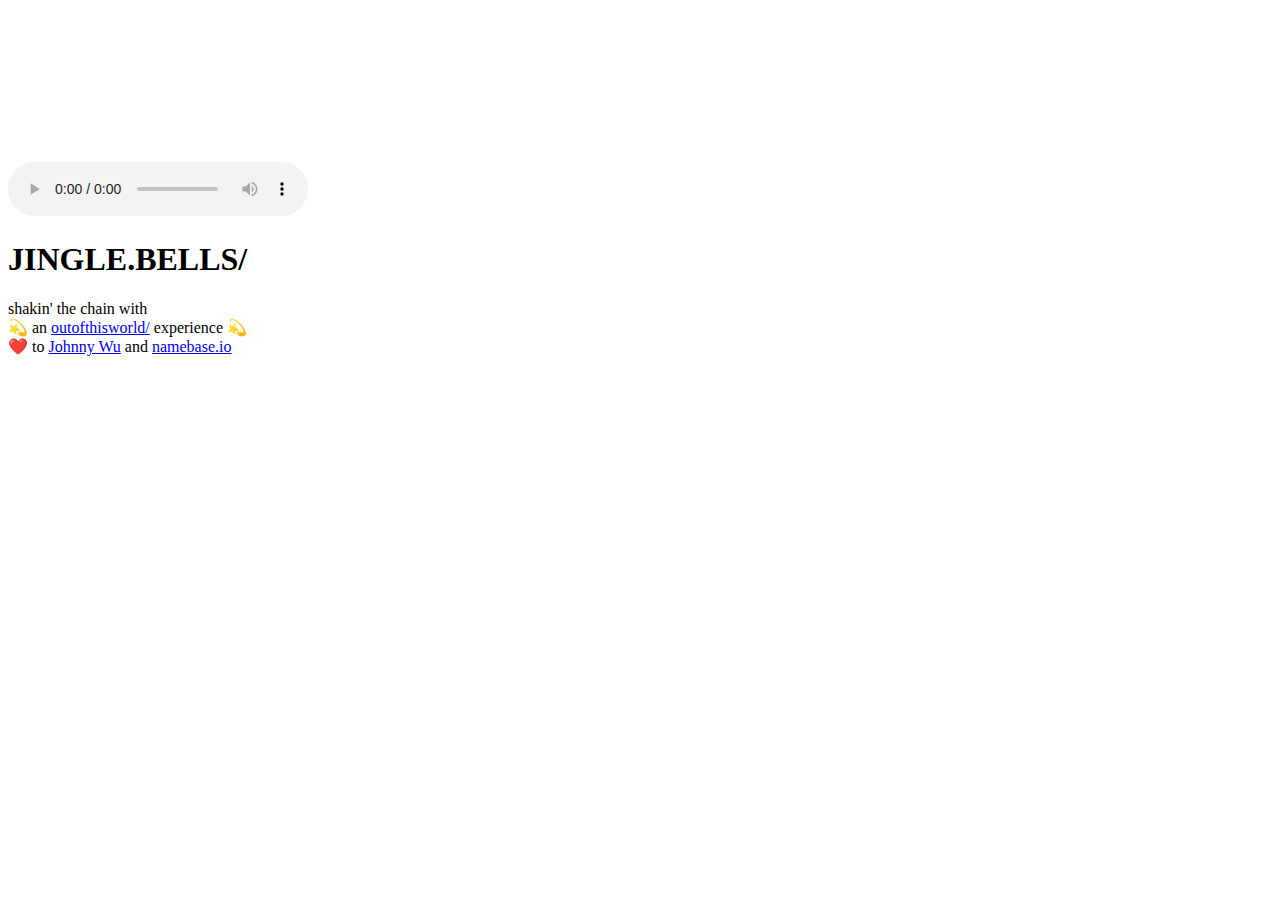
==== commit 31920b3e: "Add files via upload" ====
--- a/index.html
+++ b/index.html
@@ -1,119 +1 @@
-<!DOCTYPE HTML>
-<html lang="en">
-<head>
-<link rel="shortcut icon" href="images/favicon.ico" type="image/x-icon">
-<link rel="icon" href="images/favicon.png" type="image/png">
-<title>Jingle Bells</title>
-<meta charset="utf-8" />
-<meta http-equiv="Content-Language" content="en">
-<meta name="viewport" content="width=device-width, initial-scale=1, user-scalable=no" />
-<link rel="stylesheet" href="assets/css/main.css" />
-<noscript><link rel="stylesheet" href="assets/css/noscript.css" /></noscript>
-<style type="text/css" media="screen">
-	#intro {
-  		position: fixed;
-  		bottom: 0;
-  		right: 0;
-  		min-width: 100%;
-  		min-height: 100%;
-	}
-  	#audio {
-  		position: absolute;
-		left: 50%;
-		transform: translateX(-50%);
-  		bottom: 5%;
-		z-index: 1000;
-	}
-	.wrap {
-		position:fixed;
-		top:0;
-		left:0;
-		width:100%;
-		height:100%;
-		background:rgba(102,102,102,.5);
-	}
-.content br {
-    display: block !important;
-}
-</style>
-</head>
-	<body class="is-preload">
-
-		<!-- Header -->
-			<!--<header id="header">
-				<h1>jingle.bells</h1>
-				<nav>
-					<ul>
-						<li><a href="#contact">contact</a></li>
-					</ul>
-				</nav>
-			</header>-->
-
-		<!-- Intro -->
-			<!--<section id="intro" class="main style1 dark fullscreen">
-				<div class="content">
-					<header>
-						<h2>JINGLE.BELLS</h2>
-					</header>
-					<p>&nbsp;</p>
-				</div>
-			</section>-->
-			<section class="main style1 dark fullscreen">
-            <video autoplay loop muted id="intro">
-  			<source src="images/jinglesparkle.mp4" type="video/mp4" data-appear-animation="fadeIn">
-            Your browser does not support the video tag.
-			</video>
-            <div class="wrap">
-            </div>
-			<audio controls id="audio">
-  			<source src="images/jinglesbeat.mp3" type="audio/mpeg">
-			Your browser does not support the audio element.
-			</audio>
-                <div class="content">
-					<header>
-						<h2>JINGLE.BELLS/</h2>
-					</header>
-					<p>⚡ by handshake on the blockchain. ❤️ to namebase.io & Johnny Wu<br>
-					•<br>
-                    an <span style="color:black;font-weight:900;">outofthisworld/</span> experience</p>
-				</div>
-            </section>
-
-		<!-- Contact -->
-			<!--<section id="contact" class="main style3 secondary">
-				<div class="content">
-					<header>
-						<h2>buy this domain:</h2>
-					</header>
-					<div class="box">
-                    <form action="https://formspree.io/example@example.com" method="POST">
-                    <div class="fields">
-                    <div class="field half">
-                    <input type="text" name="name" placeholder="Name" />
-                    </div>
-                    <div class="field half">
-                    <input type="email" name="email" placeholder="Email" />
-                    </div>
-                    <div class="field">
-                    <textarea name="message" placeholder="Message" rows="6"></textarea>
-                    </div></div>
-                    <ul class="actions special">
-					<li><input type="submit" value="Send Message" /></li>
-					</ul>
-                    </form>
-					</div>
-				</div>
-			</section>-->
-
-
-		<!-- Scripts -->
-			<script src="assets/js/jquery.min.js"></script>
-			<script src="assets/js/jquery.poptrox.min.js"></script>
-			<script src="assets/js/jquery.scrolly.min.js"></script>
-			<script src="assets/js/jquery.scrollex.min.js"></script>
-			<script src="assets/js/browser.min.js"></script>
-			<script src="assets/js/breakpoints.min.js"></script>
-			<script src="assets/js/util.js"></script>
-			<script src="assets/js/main.js"></script>
-	</body>
-</html>+<!DOCTYPE HTML> <html lang="en"> <head> <link rel="shortcut icon" href="favicon.ico" type="image/x-icon"> <link rel="icon" href="favicon.png" type="image/png"> <title>JingleBells/</title> <meta charset="utf-8"/> <meta http-equiv="Content-Language" content="en"> <meta name="viewport" content="width=device-width, initial-scale=1, user-scalable=no"/> <link rel="stylesheet" href="core/jingle.css"/> <link rel="stylesheet" href="core/bells.css"/> </head> <body> <section class="main style1 fullscreen"> <video autoplay loop muted> <source src="core/jingly.mp4" type="video/mp4" data-appear-animation="fadeIn"> Your browser does not support the video tag. </video> <div class="overlay"></div> <audio controls> <source src="core/jingly.mp3" type="audio/mpeg"> Your browser does not support the audio element. </audio> <div class="content"> <header> <h1>JINGLE.BELLS/</h1> </header> <p>shakin' the chain with<br> 💫 an <a href="http://outofthisworld/" target="_blank" class="handshake">outofthisworld/</a> experience 💫<br> ❤️ to <a href="http://home.johnnywu.hns.to/" target="_blank">Johnny Wu</a> and <a href="https://namebase.io" target="_blank">namebase.io</a></p> </div> </section> </body> </html>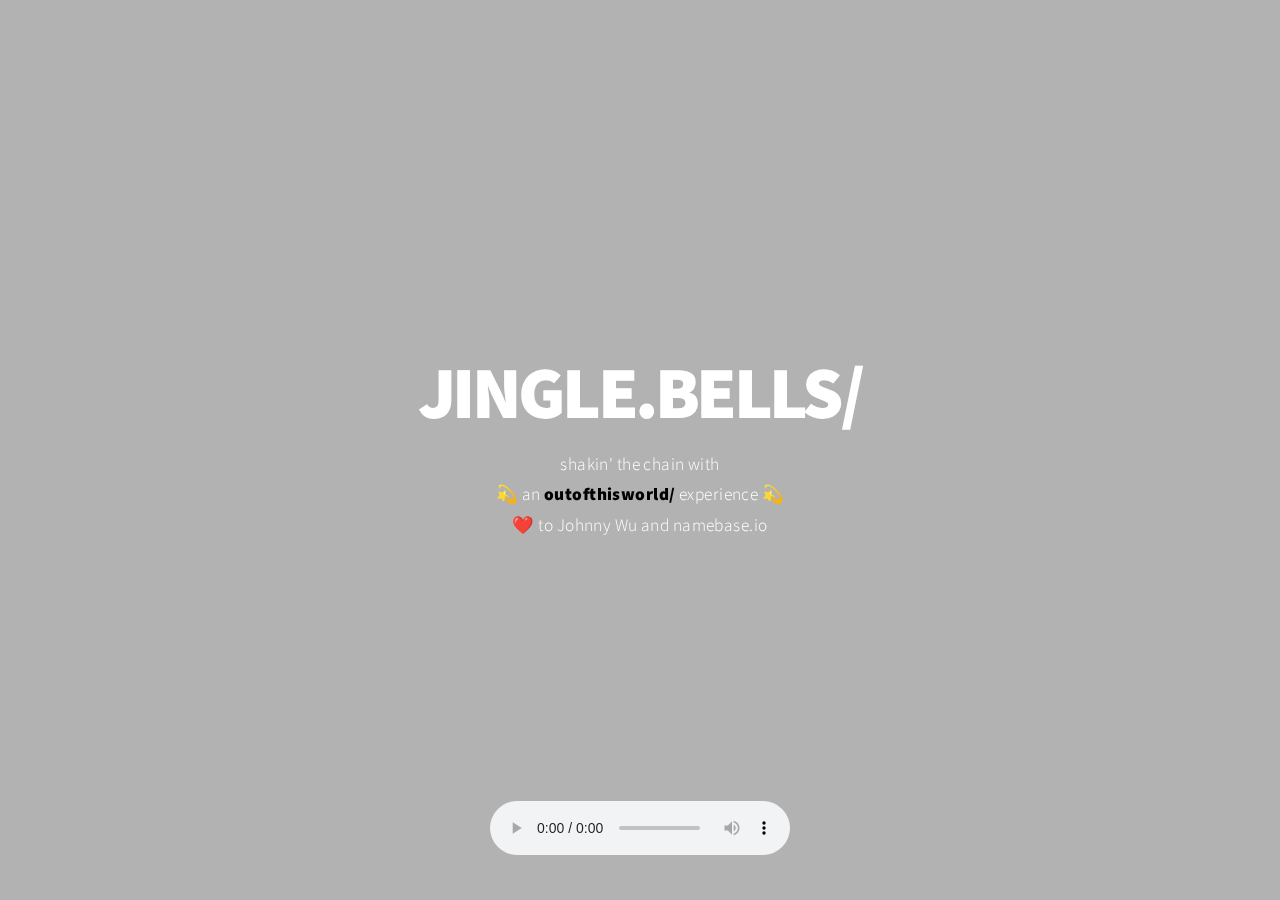
==== commit 6a5820a5: "Add files via upload" ====
--- a/index.html
+++ b/index.html
@@ -1 +1 @@
-<!DOCTYPE HTML> <html lang="en"> <head> <link rel="shortcut icon" href="favicon.ico" type="image/x-icon"> <link rel="icon" href="favicon.png" type="image/png"> <title>JingleBells/</title> <meta charset="utf-8"/> <meta http-equiv="Content-Language" content="en"> <meta name="viewport" content="width=device-width, initial-scale=1, user-scalable=no"/> <link rel="stylesheet" href="core/jingle.css"/> <link rel="stylesheet" href="core/bells.css"/> </head> <body> <section class="main style1 fullscreen"> <video autoplay loop muted> <source src="core/jingly.mp4" type="video/mp4" data-appear-animation="fadeIn"> Your browser does not support the video tag. </video> <div class="overlay"></div> <audio controls> <source src="core/jingly.mp3" type="audio/mpeg"> Your browser does not support the audio element. </audio> <div class="content"> <header> <h1>JINGLE.BELLS/</h1> </header> <p>shakin' the chain with<br> 💫 an <a href="http://outofthisworld/" target="_blank" class="handshake">outofthisworld/</a> experience 💫<br> ❤️ to <a href="http://home.johnnywu.hns.to/" target="_blank">Johnny Wu</a> and <a href="https://namebase.io" target="_blank">namebase.io</a></p> </div> </section> </body> </html>+<!DOCTYPE HTML> <html lang="en"> <head> <link rel="shortcut icon" href="favicon.ico" type="image/x-icon"> <link rel="icon" href="favicon.png" type="image/png"> <title>Jingle.Bells/</title> <meta charset="utf-8"/> <meta http-equiv="Content-Language" content="en"> <meta name="viewport" content="width=device-width, initial-scale=1, user-scalable=no"/> <link rel="stylesheet" href="core/jingle.css"/> <link rel="stylesheet" href="core/bells.css"/> </head> <body> <section class="main style1 fullscreen"> <video autoplay loop muted> <source src="core/jingly.mp4" type="video/mp4" data-appear-animation="fadeIn"> Your browser does not support the video tag. </video> <div class="overlay"></div> <audio controls> <source src="core/jingly.mp3" type="audio/mpeg"> Your browser does not support the audio element. </audio> <div class="content"> <header> <h1>JINGLE.BELLS/</h1> </header> <p>shakin' the chain with<br> 💫 an <a href="http://outofthisworld/" target="_blank" class="handshake">outofthisworld/</a> experience 💫<br> ❤️ to <a href="http://home.johnnywu.hns.to/" target="_blank">Johnny Wu</a> and <a href="https://namebase.io" target="_blank">namebase.io</a></p> </div> </section> </body> </html>--- a/core/jingle.css
+++ b/core/jingle.css
@@ -0,0 +1 @@
+@import url("https://fonts.googleapis.com/css?family=Source+Sans+Pro:300,900");html,body,div,span,h1,h2,h3,h4,h5,h6,p,blockquote,a,em,img,samp,small,strike,strong,b,u,i,center,ul,li,tr,th,td,article,embed,footer,header,section,audio,video{margin:0;padding:0;border:0;font-size:100%;font:inherit;vertical-align:baseline}article,footer,header,section{display:block}body{line-height:1}body{-webkit-text-size-adjust:none}video,img{position:fixed;min-width:100%;min-height:100%}audio{position:absolute;z-index:1000;left:50%;transform:translateX(-50%);bottom:5%}.overlay{position:fixed;top:0;left:0;width:100%;height:100%;background:rgba(102,102,102,.5)}.handshake{color:rgba(0,0,0,1);font-weight:900}@-ms-viewport{width:device-width}html{height:100%}html{box-sizing:border-box}*,*:before,*:after{box-sizing:inherit}body{background:rgba(255,255,255,1);height:100%;min-width:320px}body{font-family:"Source Sans Pro",sans-serif;font-weight:300;font-size:18pt;line-height:1.75em;color:rgba(255,255,255,1);letter-spacing:.025em}@media screen and (max-width:1920px){body{font-size:17pt}}@media screen and (max-width:1680px){body{font-size:15pt}}@media screen and (max-width:1280px){body{font-size:13pt}}@media screen and (max-width:1000px){body{font-size:13pt}}@media screen and (max-width:736px){body{font-size:12pt;line-height:1.5em}}h1,h2,h3,h4,h5,h6{font-weight:900;color:inherit;letter-spacing:-0.0325em}h1 a,h2 a,h3 a,h4 a,h5 a,h6 a{color:inherit;text-decoration:none}h1{font-size:2.25em;line-height:1.25em;letter-spacing:-0.05em}@media screen and (max-width:736px){h1{font-size:1.5em}}strong,b{font-weight:900;color:inherit}em,i{font-style:italic}a{-moz-transition:color .2s ease-in-out;-webkit-transition:color .2s ease-in-out;-ms-transition:color .2s ease-in-out;transition:color .2s ease-in-out;color:inherit;text-decoration:none}hr{border:0;border-top:solid 1px #000}blockquote{border-left:solid .5em #000;padding:1em 0 1em 2em;font-style:italic}p,ul{margin-bottom:1em}header{margin-bottom:1em}header p{display:block;margin:1em 0 0 0;padding:0 0 .5em 0}footer{margin-top:2em}.main{display:-moz-flex;display:-webkit-flex;display:-ms-flex;display:flex;position:relative;margin:0;overflow-x:hidden}.main>.content{width:45em;max-width:calc(100% - 4em);margin:0 auto}.main>.content>:last-child{margin-bottom:0}.main.fullscreen{min-height:100%}.main.style1{-moz-align-items:center;-webkit-align-items:center;-ms-align-items:center;align-items:center;-moz-justify-content:center;-webkit-justify-content:center;-ms-justify-content:center;justify-content:center;text-align:center;padding:3em 0 3em 0}.main.style1 h1{font-size:4.25em;line-height:1em}.main.style1>.content{-moz-transition:opacity 1s ease;-webkit-transition:opacity 1s ease;-ms-transition:opacity 1s ease;transition:opacity 1s ease;-moz-transform:translateZ(0);-webkit-transform:translateZ(0);-ms-transform:translateZ(0);transform:translateZ(0);opacity:1.0;margin:0}.main.style1.inactive>.content{opacity:0}body.is-touch .main{background-attachment:scroll!important}@media screen and (max-width:736px){.main>.content br{display:block!important}.main.fullscreen{height:auto!important}.main.style1{padding:4em 15px 4em 15px}.main.style1 h1{font-size:3em}@media screen and (max-width:480px){.main>.content{max-width:calc(100% - 1.5em)}}--- a/core/bells.css
+++ b/core/bells.css
@@ -0,0 +1 @@
+@-moz-keyframes spinner-show{0%{opacity:0}100%{opacity:1}}@-webkit-keyframes spinner-show{0%{opacity:0}100%{opacity:1}}@-ms-keyframes spinner-show{0%{opacity:0}100%{opacity:1}}@keyframes spinner-show{0%{opacity:0}100%{opacity:1}}@-moz-keyframes spinner-hide{0%{-moz-transform:scale(1) rotate(0deg);-webkit-transform:scale(1) rotate(0deg);-ms-transform:scale(1) rotate(0deg);transform:scale(1) rotate(0deg);color:#e5e6e7;z-index:100001}99%{-moz-transform:scale(0.5) rotate(360deg);-webkit-transform:scale(0.5) rotate(360deg);-ms-transform:scale(0.5) rotate(360deg);transform:scale(0.5) rotate(360deg);color:#e5e6e7;z-index:100001}100%{-moz-transform:scale(0.5) rotate(360deg);-webkit-transform:scale(0.5) rotate(360deg);-ms-transform:scale(0.5) rotate(360deg);transform:scale(0.5) rotate(360deg);color:#e5e6e7;z-index:-1}}@-webkit-keyframes spinner-hide{0%{-moz-transform:scale(1) rotate(0deg);-webkit-transform:scale(1) rotate(0deg);-ms-transform:scale(1) rotate(0deg);transform:scale(1) rotate(0deg);color:#e5e6e7;z-index:100001}99%{-moz-transform:scale(0.5) rotate(360deg);-webkit-transform:scale(0.5) rotate(360deg);-ms-transform:scale(0.5) rotate(360deg);transform:scale(0.5) rotate(360deg);color:#e5e6e7;z-index:100001}100%{-moz-transform:scale(0.5) rotate(360deg);-webkit-transform:scale(0.5) rotate(360deg);-ms-transform:scale(0.5) rotate(360deg);transform:scale(0.5) rotate(360deg);color:#e5e6e7;z-index:-1}}@-ms-keyframes spinner-hide{0%{-moz-transform:scale(1) rotate(0deg);-webkit-transform:scale(1) rotate(0deg);-ms-transform:scale(1) rotate(0deg);transform:scale(1) rotate(0deg);color:#e5e6e7;z-index:100001}99%{-moz-transform:scale(0.5) rotate(360deg);-webkit-transform:scale(0.5) rotate(360deg);-ms-transform:scale(0.5) rotate(360deg);transform:scale(0.5) rotate(360deg);color:#e5e6e7;z-index:100001}100%{-moz-transform:scale(0.5) rotate(360deg);-webkit-transform:scale(0.5) rotate(360deg);-ms-transform:scale(0.5) rotate(360deg);transform:scale(0.5) rotate(360deg);color:#e5e6e7;z-index:-1}}@keyframes spinner-hide{0%{-moz-transform:scale(1) rotate(0deg);-webkit-transform:scale(1) rotate(0deg);-ms-transform:scale(1) rotate(0deg);transform:scale(1) rotate(0deg);color:#e5e6e7;z-index:100001}99%{-moz-transform:scale(0.5) rotate(360deg);-webkit-transform:scale(0.5) rotate(360deg);-ms-transform:scale(0.5) rotate(360deg);transform:scale(0.5) rotate(360deg);color:#e5e6e7;z-index:100001}100%{-moz-transform:scale(0.5) rotate(360deg);-webkit-transform:scale(0.5) rotate(360deg);-ms-transform:scale(0.5) rotate(360deg);transform:scale(0.5) rotate(360deg);color:#e5e6e7;z-index:-1}}@-moz-keyframes overlay-hide{0%{opacity:1;z-index:100000}15%{opacity:1;z-index:100000}99%{opacity:0;z-index:100000}100%{opacity:0;z-index:-1}}@-webkit-keyframes overlay-hide{0%{opacity:1;z-index:100000}15%{opacity:1;z-index:100000}99%{opacity:0;z-index:100000}100%{opacity:0;z-index:-1}}@-ms-keyframes overlay-hide{0%{opacity:1;z-index:100000}15%{opacity:1;z-index:100000}99%{opacity:0;z-index:100000}100%{opacity:0;z-index:-1}}@keyframes overlay-hide{0%{opacity:1;z-index:100000}15%{opacity:1;z-index:100000}99%{opacity:0;z-index:100000}100%{opacity:0;z-index:-1}}body{text-decoration:none}body:before{-moz-animation:spinner-show 1.5s 1 .25s ease forwards,spinner-hide .25s ease-in-out forwards!important;-webkit-animation:spinner-show 1.5s 1 .25s ease forwards,spinner-hide .25s ease-in-out forwards!important;-ms-animation:spinner-show 1.5s 1 .25s ease forwards,spinner-hide .25s ease-in-out forwards!important;animation:spinner-show 1.5s 1 .25s ease forwards,spinner-hide .25s ease-in-out forwards!important;-moz-transform-origin:50% 50%;-webkit-transform-origin:50% 50%;-ms-transform-origin:50% 50%;transform-origin:50% 50%;-moz-osx-font-smoothing:grayscale;-webkit-font-smoothing:antialiased;font-family:FontAwesome;font-style:normal;font-weight:normal;text-transform:none!important;color:#e5e6e7;content:'\f1ce';cursor:default;display:none;font-size:2em;height:2em;left:50%;line-height:2em;margin:-1em 0 0 -1em;opacity:0;position:fixed;text-align:center;top:50%;width:2em;z-index:-1}body:after{-moz-animation:overlay-hide 1.5s ease-in forwards!important;-webkit-animation:overlay-hide 1.5s ease-in forwards!important;-ms-animation:overlay-hide 1.5s ease-in forwards!important;animation:overlay-hide 1.5s ease-in forwards!important;background:#fff;content:'';display:block;height:100%;left:0;opacity:0;position:fixed;top:0;width:100%;z-index:-1}@media(-webkit-min-device-pixel-ratio:2){body:before{line-height:2.025em}}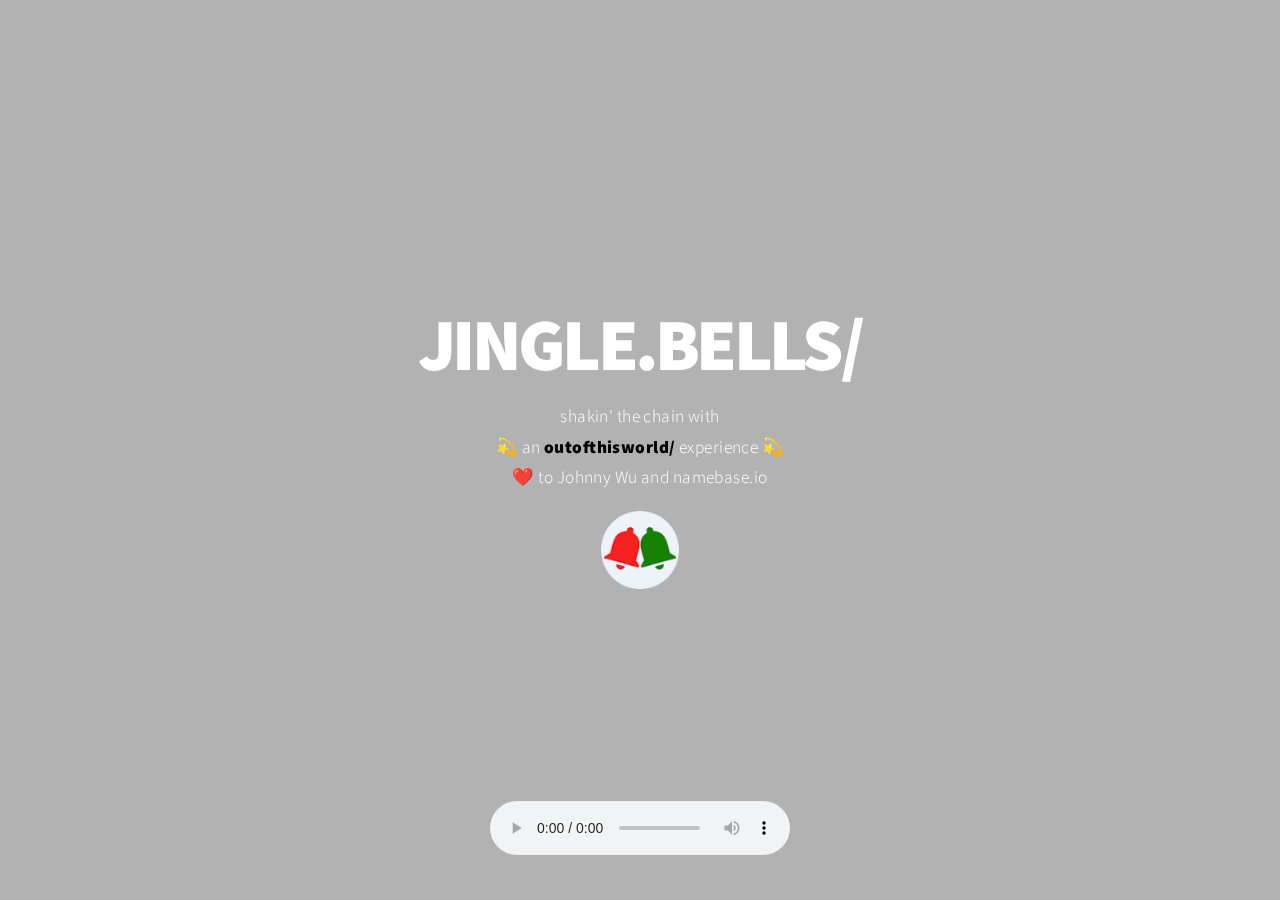
==== commit 87a932bc: "Add files via upload" ====
--- a/index.html
+++ b/index.html
@@ -1 +1 @@
-<!DOCTYPE HTML> <html lang="en"> <head> <link rel="shortcut icon" href="favicon.ico" type="image/x-icon"> <link rel="icon" href="favicon.png" type="image/png"> <title>Jingle.Bells/</title> <meta charset="utf-8"/> <meta http-equiv="Content-Language" content="en"> <meta name="viewport" content="width=device-width, initial-scale=1, user-scalable=no"/> <link rel="stylesheet" href="core/jingle.css"/> <link rel="stylesheet" href="core/bells.css"/> </head> <body> <section class="main style1 fullscreen"> <video autoplay loop muted> <source src="core/jingly.mp4" type="video/mp4" data-appear-animation="fadeIn"> Your browser does not support the video tag. </video> <div class="overlay"></div> <audio controls> <source src="core/jingly.mp3" type="audio/mpeg"> Your browser does not support the audio element. </audio> <div class="content"> <header> <h1>JINGLE.BELLS/</h1> </header> <p>shakin' the chain with<br> 💫 an <a href="http://outofthisworld/" target="_blank" class="handshake">outofthisworld/</a> experience 💫<br> ❤️ to <a href="http://home.johnnywu.hns.to/" target="_blank">Johnny Wu</a> and <a href="https://namebase.io" target="_blank">namebase.io</a></p> </div> </section> </body> </html>+<!DOCTYPE HTML> <html lang="en"> <head> <link rel="shortcut icon" href="favicon.ico" type="image/x-icon"> <link rel="icon" href="favicon.png" type="image/png"> <title>Jingle.Bells/</title> <meta charset="utf-8"/> <meta http-equiv="Content-Language" content="en"> <meta name="viewport" content="width=device-width, initial-scale=1, user-scalable=no"/> <link rel="stylesheet" href="core/jingle.css"/> <link rel="stylesheet" href="core/bells.css"/> </head> <body> <section class="main style1 fullscreen"> <video autoplay loop muted> <source src="core/jingly.mp4" type="video/mp4" data-appear-animation="fadeIn"> Your browser does not support the video tag. </video> <div class="overlay"></div> <audio controls> <source src="core/jingly.mp3" type="audio/mpeg"> Your browser does not support the audio element. </audio> <div class="content"> <header> <h1>JINGLE.BELLS/</h1> </header> <p>shakin' the chain with<br> 💫 an <a href="http://outofthisworld/" target="_blank" class="handshake">outofthisworld/</a> experience 💫<br> ❤️ to <a href="http://home.johnnywu.hns.to/" target="_blank">Johnny Wu</a> and <a href="https://namebase.io" target="_blank">namebase.io</a></p> <p><div id="jingly"></div></p> </div> </section> </body> </html>--- a/core/jingle.css
+++ b/core/jingle.css
@@ -1 +1 @@
-@import url("https://fonts.googleapis.com/css?family=Source+Sans+Pro:300,900");html,body,div,span,h1,h2,h3,h4,h5,h6,p,blockquote,a,em,img,samp,small,strike,strong,b,u,i,center,ul,li,tr,th,td,article,embed,footer,header,section,audio,video{margin:0;padding:0;border:0;font-size:100%;font:inherit;vertical-align:baseline}article,footer,header,section{display:block}body{line-height:1}body{-webkit-text-size-adjust:none}video,img{position:fixed;min-width:100%;min-height:100%}audio{position:absolute;z-index:1000;left:50%;transform:translateX(-50%);bottom:5%}.overlay{position:fixed;top:0;left:0;width:100%;height:100%;background:rgba(102,102,102,.5)}.handshake{color:rgba(0,0,0,1);font-weight:900}@-ms-viewport{width:device-width}html{height:100%}html{box-sizing:border-box}*,*:before,*:after{box-sizing:inherit}body{background:rgba(255,255,255,1);height:100%;min-width:320px}body{font-family:"Source Sans Pro",sans-serif;font-weight:300;font-size:18pt;line-height:1.75em;color:rgba(255,255,255,1);letter-spacing:.025em}@media screen and (max-width:1920px){body{font-size:17pt}}@media screen and (max-width:1680px){body{font-size:15pt}}@media screen and (max-width:1280px){body{font-size:13pt}}@media screen and (max-width:1000px){body{font-size:13pt}}@media screen and (max-width:736px){body{font-size:12pt;line-height:1.5em}}h1,h2,h3,h4,h5,h6{font-weight:900;color:inherit;letter-spacing:-0.0325em}h1 a,h2 a,h3 a,h4 a,h5 a,h6 a{color:inherit;text-decoration:none}h1{font-size:2.25em;line-height:1.25em;letter-spacing:-0.05em}@media screen and (max-width:736px){h1{font-size:1.5em}}strong,b{font-weight:900;color:inherit}em,i{font-style:italic}a{-moz-transition:color .2s ease-in-out;-webkit-transition:color .2s ease-in-out;-ms-transition:color .2s ease-in-out;transition:color .2s ease-in-out;color:inherit;text-decoration:none}hr{border:0;border-top:solid 1px #000}blockquote{border-left:solid .5em #000;padding:1em 0 1em 2em;font-style:italic}p,ul{margin-bottom:1em}header{margin-bottom:1em}header p{display:block;margin:1em 0 0 0;padding:0 0 .5em 0}footer{margin-top:2em}.main{display:-moz-flex;display:-webkit-flex;display:-ms-flex;display:flex;position:relative;margin:0;overflow-x:hidden}.main>.content{width:45em;max-width:calc(100% - 4em);margin:0 auto}.main>.content>:last-child{margin-bottom:0}.main.fullscreen{min-height:100%}.main.style1{-moz-align-items:center;-webkit-align-items:center;-ms-align-items:center;align-items:center;-moz-justify-content:center;-webkit-justify-content:center;-ms-justify-content:center;justify-content:center;text-align:center;padding:3em 0 3em 0}.main.style1 h1{font-size:4.25em;line-height:1em}.main.style1>.content{-moz-transition:opacity 1s ease;-webkit-transition:opacity 1s ease;-ms-transition:opacity 1s ease;transition:opacity 1s ease;-moz-transform:translateZ(0);-webkit-transform:translateZ(0);-ms-transform:translateZ(0);transform:translateZ(0);opacity:1.0;margin:0}.main.style1.inactive>.content{opacity:0}body.is-touch .main{background-attachment:scroll!important}@media screen and (max-width:736px){.main>.content br{display:block!important}.main.fullscreen{height:auto!important}.main.style1{padding:4em 15px 4em 15px}.main.style1 h1{font-size:3em}@media screen and (max-width:480px){.main>.content{max-width:calc(100% - 1.5em)}}+@import url("https://fonts.googleapis.com/css?family=Source+Sans+Pro:300,900");html,body,div,span,h1,h2,h3,h4,h5,h6,p,blockquote,a,em,img,samp,small,strike,strong,b,u,i,center,ul,li,tr,th,td,article,embed,footer,header,section,audio,video{margin:0;padding:0;border:0;font-size:100%;font:inherit;vertical-align:baseline}article,footer,header,section{display:block}body{line-height:1}body{-webkit-text-size-adjust:none}video,img{position:fixed;min-width:100%;min-height:100%}audio{position:absolute;z-index:1000;left:50%;transform:translateX(-50%);bottom:5%}.overlay{position:fixed;top:0;left:0;width:100%;height:100%;background:rgba(102,102,102,.5)}.handshake{color:rgba(0,0,0,1);font-weight:900}#jingly{width:98px;height:98px;margin-left:auto;margin-right:auto;background-image:url(jinglebells.png);background-size:cover}@media screen and (max-width:1920px){#jingly{width:98px;height:98px}}@media screen and (max-width:1680px){#jingly{width:98px;height:98px}}@media screen and (max-width:1280px){#jingly{width:78px;height:78px}}@media screen and (max-width:1000px){#jingly{width:78px;height:78px}}@media screen and (max-width:736px){#jingly{width:68px;height:68px}}@media screen and (max-width:480px){#jingly{width:58px;height:58px}}@-ms-viewport{width:device-width}html{height:100%}html{box-sizing:border-box}*,*:before,*:after{box-sizing:inherit}body{background:rgba(255,255,255,1);height:100%;min-width:320px}body{font-family:"Source Sans Pro",sans-serif;font-weight:300;font-size:18pt;line-height:1.75em;color:rgba(255,255,255,1);letter-spacing:.025em}@media screen and (max-width:1920px){body{font-size:17pt}}@media screen and (max-width:1680px){body{font-size:15pt}}@media screen and (max-width:1280px){body{font-size:13pt}}@media screen and (max-width:1000px){body{font-size:13pt}}@media screen and (max-width:736px){body{font-size:12pt;line-height:1.5em}}h1,h2,h3,h4,h5,h6{font-weight:900;color:inherit;letter-spacing:-0.0325em}h1 a,h2 a,h3 a,h4 a,h5 a,h6 a{color:inherit;text-decoration:none}h1{font-size:2.25em;line-height:1.25em;letter-spacing:-0.05em}@media screen and (max-width:736px){h1{font-size:1.5em}}strong,b{font-weight:900;color:inherit}em,i{font-style:italic}a{-moz-transition:color .2s ease-in-out;-webkit-transition:color .2s ease-in-out;-ms-transition:color .2s ease-in-out;transition:color .2s ease-in-out;color:inherit;text-decoration:none}hr{border:0;border-top:solid 1px #000}blockquote{border-left:solid .5em #000;padding:1em 0 1em 2em;font-style:italic}p,ul{margin-bottom:1em}header{margin-bottom:1em}header p{display:block;margin:1em 0 0 0;padding:0 0 .5em 0}footer{position:absolute;bottom:0;width:45em;text-align:center}.main{display:-moz-flex;display:-webkit-flex;display:-ms-flex;display:flex;position:relative;margin:0;overflow-x:hidden}.main>.content{width:45em;max-width:calc(100% - 4em);margin:0 auto}.main>.content>:last-child{margin-bottom:0}.main.fullscreen{min-height:100%}.main.style1{-moz-align-items:center;-webkit-align-items:center;-ms-align-items:center;align-items:center;-moz-justify-content:center;-webkit-justify-content:center;-ms-justify-content:center;justify-content:center;text-align:center;padding:3em 0 3em 0}.main.style1 h1{font-size:4.25em;line-height:1em}.main.style1>.content{-moz-transition:opacity 1s ease;-webkit-transition:opacity 1s ease;-ms-transition:opacity 1s ease;transition:opacity 1s ease;-moz-transform:translateZ(0);-webkit-transform:translateZ(0);-ms-transform:translateZ(0);transform:translateZ(0);opacity:1.0;margin:0}.main.style1.inactive>.content{opacity:0}body.is-touch .main{background-attachment:scroll!important}@media screen and (max-width:736px){.main>.content br{display:block!important}.main.fullscreen{height:auto!important}.main.style1{padding:4em 15px 4em 15px}.main.style1 h1{font-size:3em}}@media screen and (max-width:480px){.main>.content{max-width:calc(100% - 1.5em)}}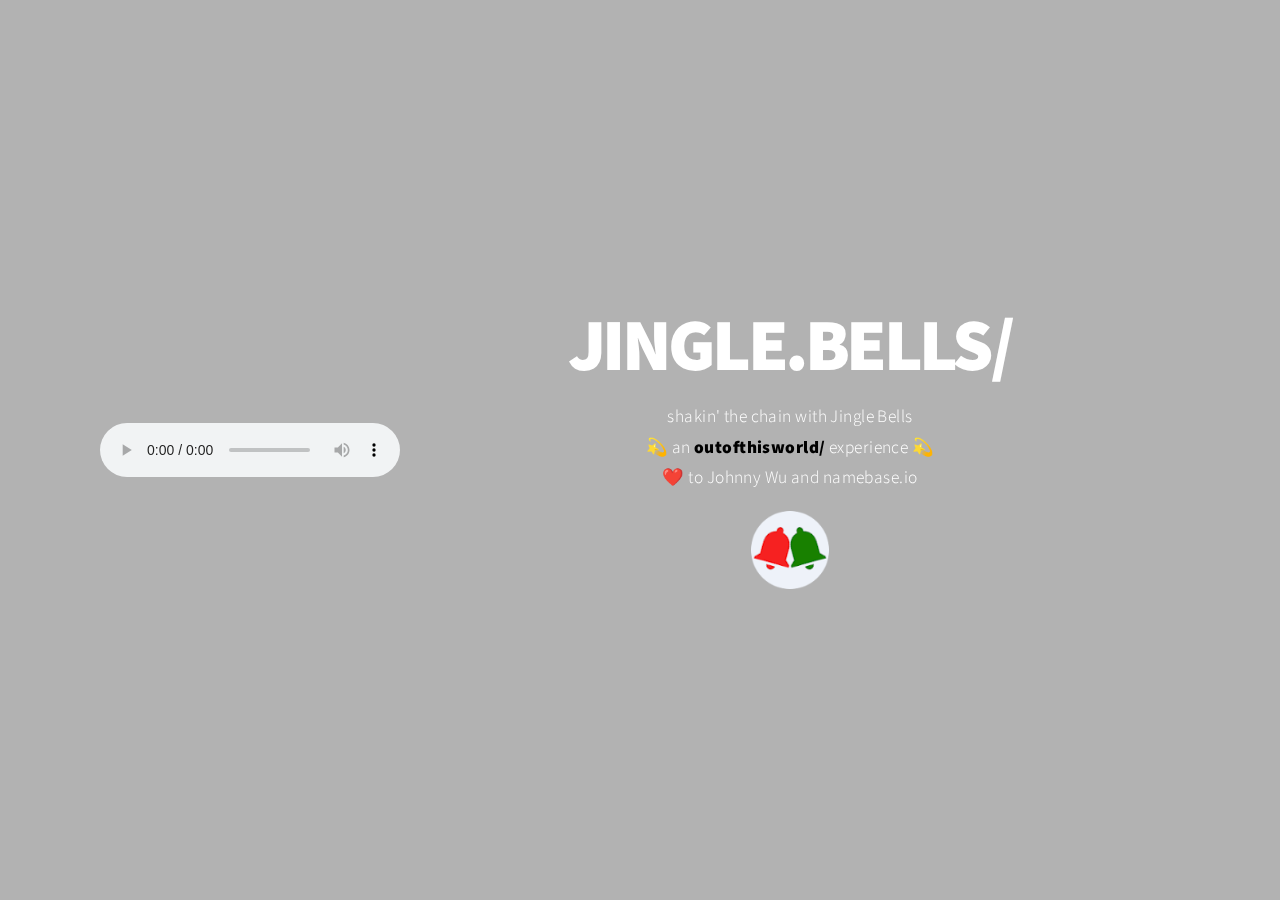
==== commit 1278788b: "Add files via upload" ====
--- a/index.html
+++ b/index.html
@@ -1 +1 @@
-<!DOCTYPE HTML> <html lang="en"> <head> <link rel="shortcut icon" href="favicon.ico" type="image/x-icon"> <link rel="icon" href="favicon.png" type="image/png"> <title>Jingle.Bells/</title> <meta charset="utf-8"/> <meta http-equiv="Content-Language" content="en"> <meta name="viewport" content="width=device-width, initial-scale=1, user-scalable=no"/> <link rel="stylesheet" href="core/jingle.css"/> <link rel="stylesheet" href="core/bells.css"/> </head> <body> <section class="main style1 fullscreen"> <video autoplay loop muted> <source src="core/jingly.mp4" type="video/mp4" data-appear-animation="fadeIn"> Your browser does not support the video tag. </video> <div class="overlay"></div> <audio controls> <source src="core/jingly.mp3" type="audio/mpeg"> Your browser does not support the audio element. </audio> <div class="content"> <header> <h1>JINGLE.BELLS/</h1> </header> <p>shakin' the chain with<br> 💫 an <a href="http://outofthisworld/" target="_blank" class="handshake">outofthisworld/</a> experience 💫<br> ❤️ to <a href="http://home.johnnywu.hns.to/" target="_blank">Johnny Wu</a> and <a href="https://namebase.io" target="_blank">namebase.io</a></p> <p><div id="jingly"></div></p> </div> </section> </body> </html>+<!DOCTYPE HTML> <html lang="en"> <head> <link rel="shortcut icon" href="favicon.ico" type="image/x-icon"> <link rel="icon" href="favicon.png" type="image/png"> <title>Jingle.Bells/</title> <meta charset="utf-8"/> <meta http-equiv="Content-Language" content="en"> <meta name="viewport" content="width=device-width, initial-scale=1, user-scalable=no"/> <meta name="Keywords" content="jingle, bells"> <meta name="Description" content="The classic and timeless Jingle Bells on handshake."> <link rel="stylesheet" href="core/jingle.css"/> <link rel="stylesheet" href="core/bells.css"/> </head> <body> <section class="main style1 fullscreen"> <video autoplay loop muted> <source src="core/jingly.mp4" type="video/mp4" data-appear-animation="fadeIn"> Your browser does not support the video tag. </video> <div class="overlay"></div> <audio controls> <source src="core/jingly.mp3" type="audio/mpeg"> Your browser does not support the audio element. </audio> <div class="content"> <header> <h1>JINGLE.BELLS/</h1> </header> <p>shakin' the chain with Jingle Bells<br> 💫 an <a href="http://outofthisworld/" target="_blank" class="handshake">outofthisworld/</a> experience 💫<br> ❤️ to <a href="http://home.johnnywu.hns.to/" target="_blank">Johnny Wu</a> and <a href="https://namebase.io" target="_blank">namebase.io</a></p> <p><div id="jingly"></div></p> </div> </section> </body> </html>--- a/core/jingle.css
+++ b/core/jingle.css
@@ -1 +1 @@
-@import url("https://fonts.googleapis.com/css?family=Source+Sans+Pro:300,900");html,body,div,span,h1,h2,h3,h4,h5,h6,p,blockquote,a,em,img,samp,small,strike,strong,b,u,i,center,ul,li,tr,th,td,article,embed,footer,header,section,audio,video{margin:0;padding:0;border:0;font-size:100%;font:inherit;vertical-align:baseline}article,footer,header,section{display:block}body{line-height:1}body{-webkit-text-size-adjust:none}video,img{position:fixed;min-width:100%;min-height:100%}audio{position:absolute;z-index:1000;left:50%;transform:translateX(-50%);bottom:5%}.overlay{position:fixed;top:0;left:0;width:100%;height:100%;background:rgba(102,102,102,.5)}.handshake{color:rgba(0,0,0,1);font-weight:900}#jingly{width:98px;height:98px;margin-left:auto;margin-right:auto;background-image:url(jinglebells.png);background-size:cover}@media screen and (max-width:1920px){#jingly{width:98px;height:98px}}@media screen and (max-width:1680px){#jingly{width:98px;height:98px}}@media screen and (max-width:1280px){#jingly{width:78px;height:78px}}@media screen and (max-width:1000px){#jingly{width:78px;height:78px}}@media screen and (max-width:736px){#jingly{width:68px;height:68px}}@media screen and (max-width:480px){#jingly{width:58px;height:58px}}@-ms-viewport{width:device-width}html{height:100%}html{box-sizing:border-box}*,*:before,*:after{box-sizing:inherit}body{background:rgba(255,255,255,1);height:100%;min-width:320px}body{font-family:"Source Sans Pro",sans-serif;font-weight:300;font-size:18pt;line-height:1.75em;color:rgba(255,255,255,1);letter-spacing:.025em}@media screen and (max-width:1920px){body{font-size:17pt}}@media screen and (max-width:1680px){body{font-size:15pt}}@media screen and (max-width:1280px){body{font-size:13pt}}@media screen and (max-width:1000px){body{font-size:13pt}}@media screen and (max-width:736px){body{font-size:12pt;line-height:1.5em}}h1,h2,h3,h4,h5,h6{font-weight:900;color:inherit;letter-spacing:-0.0325em}h1 a,h2 a,h3 a,h4 a,h5 a,h6 a{color:inherit;text-decoration:none}h1{font-size:2.25em;line-height:1.25em;letter-spacing:-0.05em}@media screen and (max-width:736px){h1{font-size:1.5em}}strong,b{font-weight:900;color:inherit}em,i{font-style:italic}a{-moz-transition:color .2s ease-in-out;-webkit-transition:color .2s ease-in-out;-ms-transition:color .2s ease-in-out;transition:color .2s ease-in-out;color:inherit;text-decoration:none}hr{border:0;border-top:solid 1px #000}blockquote{border-left:solid .5em #000;padding:1em 0 1em 2em;font-style:italic}p,ul{margin-bottom:1em}header{margin-bottom:1em}header p{display:block;margin:1em 0 0 0;padding:0 0 .5em 0}footer{position:absolute;bottom:0;width:45em;text-align:center}.main{display:-moz-flex;display:-webkit-flex;display:-ms-flex;display:flex;position:relative;margin:0;overflow-x:hidden}.main>.content{width:45em;max-width:calc(100% - 4em);margin:0 auto}.main>.content>:last-child{margin-bottom:0}.main.fullscreen{min-height:100%}.main.style1{-moz-align-items:center;-webkit-align-items:center;-ms-align-items:center;align-items:center;-moz-justify-content:center;-webkit-justify-content:center;-ms-justify-content:center;justify-content:center;text-align:center;padding:3em 0 3em 0}.main.style1 h1{font-size:4.25em;line-height:1em}.main.style1>.content{-moz-transition:opacity 1s ease;-webkit-transition:opacity 1s ease;-ms-transition:opacity 1s ease;transition:opacity 1s ease;-moz-transform:translateZ(0);-webkit-transform:translateZ(0);-ms-transform:translateZ(0);transform:translateZ(0);opacity:1.0;margin:0}.main.style1.inactive>.content{opacity:0}body.is-touch .main{background-attachment:scroll!important}@media screen and (max-width:736px){.main>.content br{display:block!important}.main.fullscreen{height:auto!important}.main.style1{padding:4em 15px 4em 15px}.main.style1 h1{font-size:3em}}@media screen and (max-width:480px){.main>.content{max-width:calc(100% - 1.5em)}}+@import url("https://fonts.googleapis.com/css?family=Source+Sans+Pro:300,900");html,body,div,span,h1,h2,h3,h4,h5,h6,p,blockquote,a,em,img,samp,small,strike,strong,b,u,i,center,ul,li,tr,th,td,article,embed,footer,header,section,audio,video{margin:0;padding:0;border:0;font-size:100%;font:inherit;vertical-align:baseline}article,footer,header,section{display:block}body{line-height:1}body{-webkit-text-size-adjust:none}video,img{position:fixed;min-width:100%;min-height:100%}.overlay{position:fixed;top:0;left:0;width:100%;height:100%;background:rgba(102,102,102,.5)}.handshake{color:rgba(0,0,0,1);font-weight:900}#jingly{width:98px;height:98px;margin-left:auto;margin-right:auto;background-image:url(jinglebells.png);background-size:cover}@media screen and (max-width:1920px){#jingly{width:98px;height:98px}}@media screen and (max-width:1680px){#jingly{width:98px;height:98px}}@media screen and (max-width:1280px){#jingly{width:78px;height:78px}}@media screen and (max-width:1000px){#jingly{width:78px;height:78px}}@media screen and (max-width:736px){#jingly{width:68px;height:68px}}@media screen and (max-width:480px){#jingly{width:58px;height:58px}}@-ms-viewport{width:device-width}html{height:100%}html{box-sizing:border-box}*,*:before,*:after{box-sizing:inherit}body{background:rgba(255,255,255,1);height:100%;min-width:320px}body{font-family:"Source Sans Pro",sans-serif;font-weight:300;font-size:18pt;line-height:1.75em;color:rgba(255,255,255,1);letter-spacing:.025em}@media screen and (max-width:1920px){body{font-size:17pt}}@media screen and (max-width:1680px){body{font-size:15pt}}@media screen and (max-width:1280px){body{font-size:13pt}}@media screen and (max-width:1000px){body{font-size:13pt}}@media screen and (max-width:736px){body{font-size:12pt;line-height:1.5em}}h1,h2,h3,h4,h5,h6{font-weight:900;color:inherit;letter-spacing:-0.0325em}h1 a,h2 a,h3 a,h4 a,h5 a,h6 a{color:inherit;text-decoration:none}h1{font-size:2.25em;line-height:1.25em;letter-spacing:-0.05em}@media screen and (max-width:736px){h1{font-size:1.5em}}strong,b{font-weight:900;color:inherit}em,i{font-style:italic}a{-moz-transition:color .2s ease-in-out;-webkit-transition:color .2s ease-in-out;-ms-transition:color .2s ease-in-out;transition:color .2s ease-in-out;color:inherit;text-decoration:none}hr{border:0;border-top:solid 1px #000}blockquote{border-left:solid .5em #000;padding:1em 0 1em 2em;font-style:italic}p,ul{margin-bottom:1em}header{margin-bottom:1em}header p{display:block;margin:1em 0 0 0;padding:0 0 .5em 0}footer{position:absolute;bottom:0;width:45em;text-align:center}.main{display:-moz-flex;display:-webkit-flex;display:-ms-flex;display:flex;position:relative;margin:0;overflow-x:hidden}.main>.content{width:45em;max-width:calc(100% - 4em);margin:0 auto}.main>.content>:last-child{margin-bottom:0}.main.fullscreen{min-height:100%}.main.style1{-moz-align-items:center;-webkit-align-items:center;-ms-align-items:center;align-items:center;-moz-justify-content:center;-webkit-justify-content:center;-ms-justify-content:center;justify-content:center;text-align:center;padding:3em 0 3em 0}.main.style1 h1{font-size:4.25em;line-height:1em}.main.style1>.content{-moz-transition:opacity 1s ease;-webkit-transition:opacity 1s ease;-ms-transition:opacity 1s ease;transition:opacity 1s ease;-moz-transform:translateZ(0);-webkit-transform:translateZ(0);-ms-transform:translateZ(0);transform:translateZ(0);opacity:1.0;margin:0}.main.style1.inactive>.content{opacity:0}body.is-touch .main{background-attachment:scroll!important}@media screen and (max-width:736px){.main>.content br{display:block!important}.main.fullscreen{height:auto!important}.main.style1{padding:4em 15px 4em 15px}.main.style1 h1{font-size:3em}}@media screen and (max-width:480px){.main>.content{max-width:calc(100% - 1.5em)}}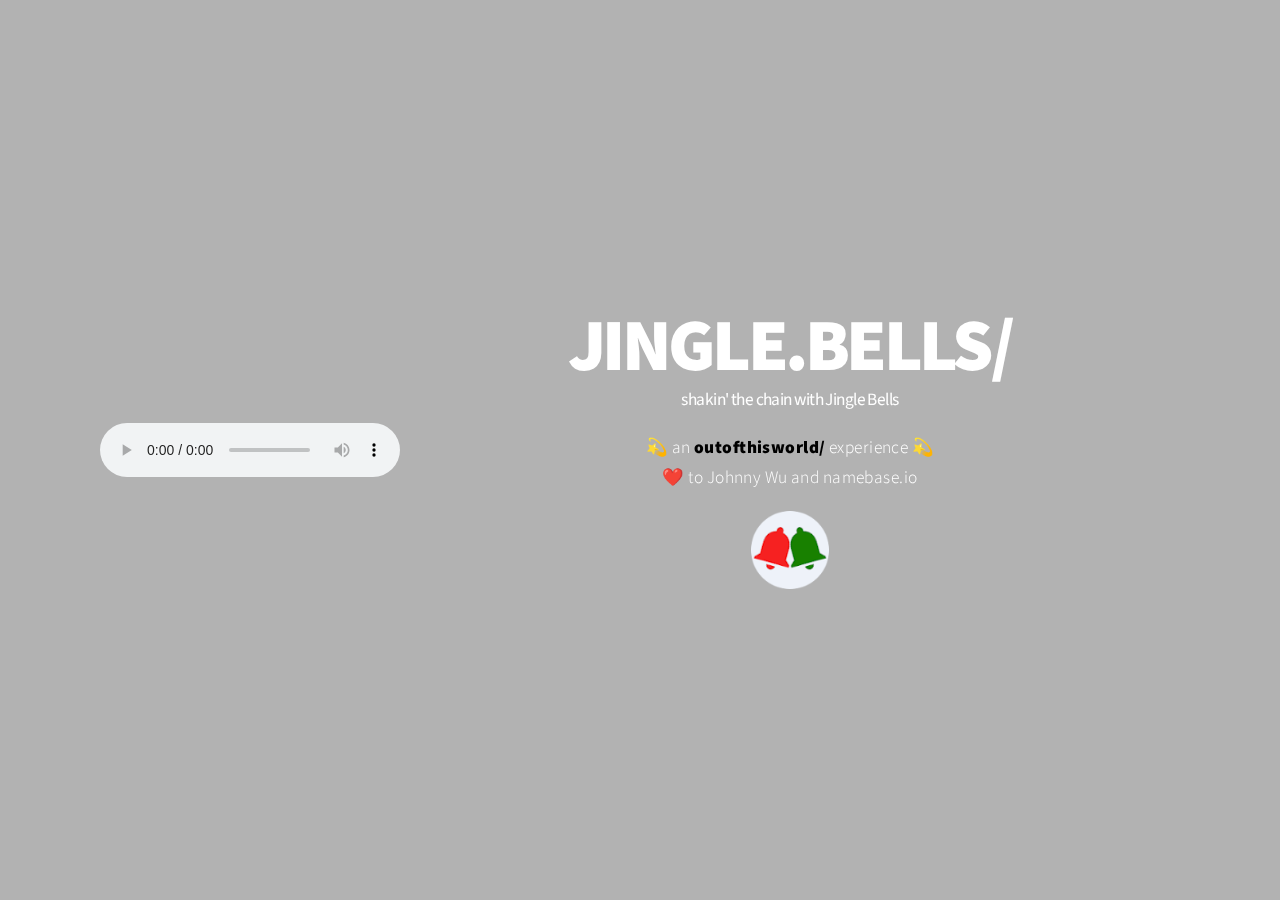
==== commit b8a7b855: "Add files via upload" ====
--- a/index.html
+++ b/index.html
@@ -1 +1,13 @@
-<!DOCTYPE HTML> <html lang="en"> <head> <link rel="shortcut icon" href="favicon.ico" type="image/x-icon"> <link rel="icon" href="favicon.png" type="image/png"> <title>Jingle.Bells/</title> <meta charset="utf-8"/> <meta http-equiv="Content-Language" content="en"> <meta name="viewport" content="width=device-width, initial-scale=1, user-scalable=no"/> <meta name="Keywords" content="jingle, bells"> <meta name="Description" content="The classic and timeless Jingle Bells on handshake."> <link rel="stylesheet" href="core/jingle.css"/> <link rel="stylesheet" href="core/bells.css"/> </head> <body> <section class="main style1 fullscreen"> <video autoplay loop muted> <source src="core/jingly.mp4" type="video/mp4" data-appear-animation="fadeIn"> Your browser does not support the video tag. </video> <div class="overlay"></div> <audio controls> <source src="core/jingly.mp3" type="audio/mpeg"> Your browser does not support the audio element. </audio> <div class="content"> <header> <h1>JINGLE.BELLS/</h1> </header> <p>shakin' the chain with Jingle Bells<br> 💫 an <a href="http://outofthisworld/" target="_blank" class="handshake">outofthisworld/</a> experience 💫<br> ❤️ to <a href="http://home.johnnywu.hns.to/" target="_blank">Johnny Wu</a> and <a href="https://namebase.io" target="_blank">namebase.io</a></p> <p><div id="jingly"></div></p> </div> </section> </body> </html>+<!DOCTYPE HTML> <html lang="en"> <head> <link rel="shortcut icon" href="favicon.ico" type="image/x-icon"> <link rel="icon" href="favicon.png" type="image/png"> <title>Jingle.Bells/</title> <meta charset="utf-8"/> <meta http-equiv="Content-Language" content="en"> <meta name="viewport" content="width=device-width, initial-scale=1, user-scalable=no"/> <meta name="Keywords" content="jingle, bells"> <meta name="Description" content="The classic and timeless Jingle Bells on handshake."> <link rel="stylesheet" href="core/jingle.css"/> <link rel="stylesheet" href="core/bells.css"/> <style type="text/css" media="screen">
+#jingly {
+	position: relative;
+}
+#home-link {
+    position: absolute;
+    width: 98px;
+    height: 98px;
+    top: 0; left: 0;
+    border: 0;
+    float: left;
+}
+</style> </head> <body> <section class="main style1 fullscreen"> <video autoplay loop muted> <source src="core/jingly.mp4" type="video/mp4" data-appear-animation="fadeIn"> Your browser does not support the video tag. </video> <div class="overlay"></div> <audio controls> <source src="core/jingly.mp3" type="audio/mpeg"> Your browser does not support the audio element. </audio> <div class="content"> <header> <h1>JINGLE.BELLS/</h1> <h3 style="font-weight:400;">shakin' the chain with Jingle Bells</h3> </header> <p>💫 an <a href="http://outofthisworld./" target="_blank" class="handshake">outofthisworld/</a> experience 💫<br> ❤️ to <a href="http://johnnywu./" target="_blank">Johnny Wu</a> and <a href="https://namebase.io" target="_blank">namebase.io</a></p> <p> <div id="jingly"> <a href="lyrics.html" id="home-link"></a> </div> </p> </div> </section> </body> </html>